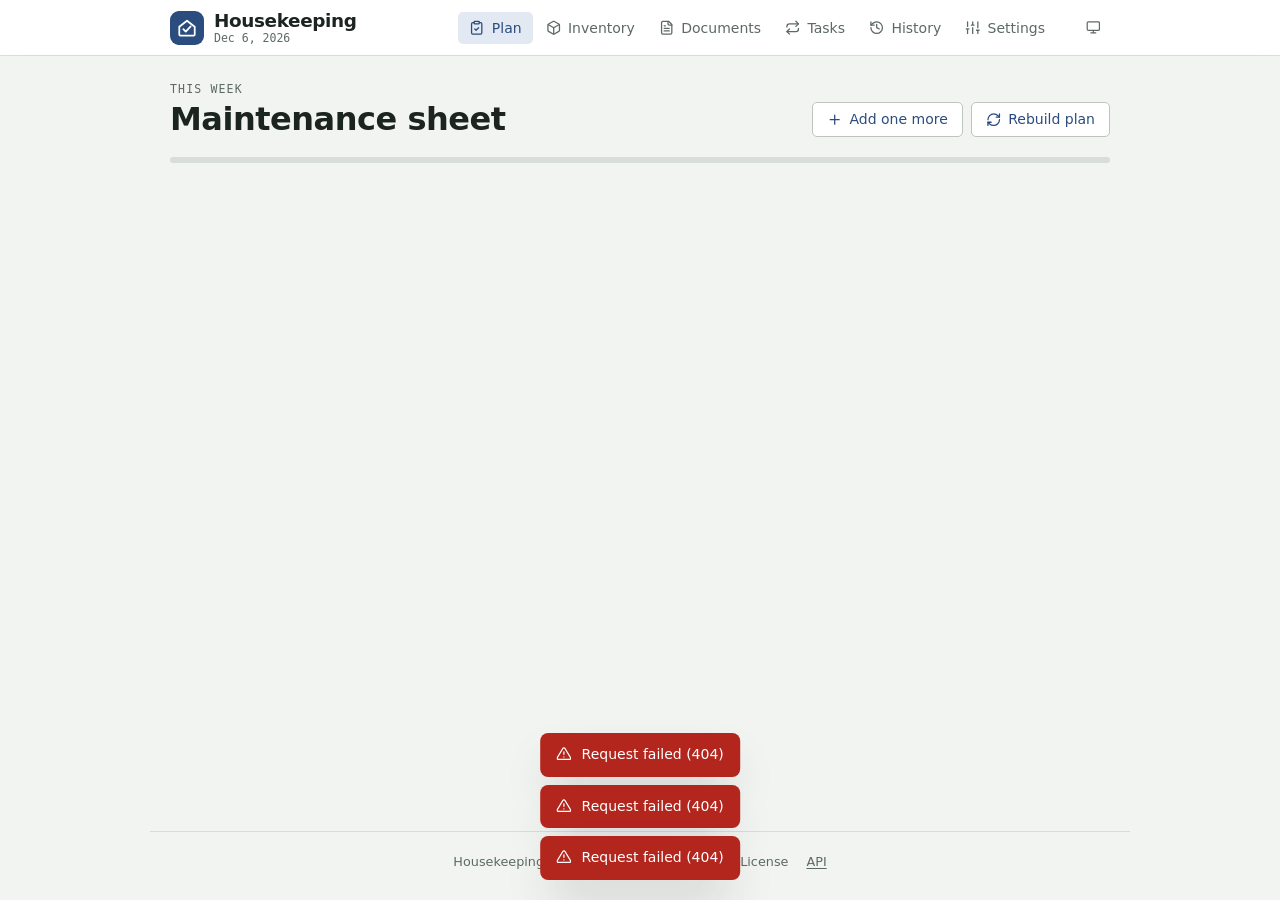
==== static/index.html @ b616c30f "Initial commit: Housekeeping home maintenance planner Self-hosted web app that tracks appliances, ho" ====
<!doctype html>
<html lang="en">
<head>
<meta charset="utf-8">
<meta name="viewport" content="width=device-width, initial-scale=1, viewport-fit=cover">
<title>Housekeeping</title>
<meta name="description" content="Home maintenance planner: your appliances, yard and cars, turned into a short list of what to do this week.">
<meta name="theme-color" content="#2b4c7e">
<link rel="icon" href="/static/favicon.svg" type="image/svg+xml">
<link rel="apple-touch-icon" href="/static/icon-192.png">
<link rel="manifest" href="/static/manifest.webmanifest">
<link rel="stylesheet" href="/static/fonts/fonts.css">
<link rel="stylesheet" href="/static/style.css">
<script>
  // Apply the saved theme before first paint.
  try { const t = localStorage.getItem("hk-theme"); if (t === "light" || t === "dark") document.documentElement.dataset.theme = t; } catch {}
</script>
</head>
<body>
<svg width="0" height="0" style="position:absolute" aria-hidden="true">
  <defs>
    <symbol id="i-plan" viewBox="0 0 24 24"><rect x="8" y="2" width="8" height="4" rx="1"/><path d="M16 4h2a2 2 0 0 1 2 2v14a2 2 0 0 1-2 2H6a2 2 0 0 1-2-2V6a2 2 0 0 1 2-2h2"/><path d="m9 14 2 2 4-4"/></symbol>
    <symbol id="i-inventory" viewBox="0 0 24 24"><path d="M21 8a2 2 0 0 0-1-1.73l-7-4a2 2 0 0 0-2 0l-7 4A2 2 0 0 0 3 8v8a2 2 0 0 0 1 1.73l7 4a2 2 0 0 0 2 0l7-4A2 2 0 0 0 21 16Z"/><path d="m3.3 7 8.7 5 8.7-5"/><path d="M12 22V12"/></symbol>
    <symbol id="i-documents" viewBox="0 0 24 24"><path d="M15 2H6a2 2 0 0 0-2 2v16a2 2 0 0 0 2 2h12a2 2 0 0 0 2-2V7Z"/><path d="M14 2v4a2 2 0 0 0 2 2h4"/><path d="M16 13H8M16 17H8M10 9H8"/></symbol>
    <symbol id="i-tasks" viewBox="0 0 24 24"><path d="m17 2 4 4-4 4"/><path d="M3 11v-1a4 4 0 0 1 4-4h14"/><path d="m7 22-4-4 4-4"/><path d="M21 13v1a4 4 0 0 1-4 4H3"/></symbol>
    <symbol id="i-history" viewBox="0 0 24 24"><path d="M3 12a9 9 0 1 0 9-9 9.75 9.75 0 0 0-6.74 2.74L3 8"/><path d="M3 3v5h5"/><path d="M12 7v5l4 2"/></symbol>
    <symbol id="i-settings" viewBox="0 0 24 24"><path d="M4 21v-7M4 10V3M12 21v-9M12 8V3M20 21v-5M20 12V3M2 14h4M10 8h4M18 16h4"/></symbol>
    <symbol id="i-plus" viewBox="0 0 24 24"><path d="M12 5v14M5 12h14"/></symbol>
    <symbol id="i-x" viewBox="0 0 24 24"><path d="M18 6 6 18M6 6l12 12"/></symbol>
    <symbol id="i-check" viewBox="0 0 24 24"><path d="M20 6 9 17l-5-5"/></symbol>
    <symbol id="i-upload" viewBox="0 0 24 24"><path d="M21 15v4a2 2 0 0 1-2 2H5a2 2 0 0 1-2-2v-4"/><path d="m17 8-5-5-5 5"/><path d="M12 3v12"/></symbol>
    <symbol id="i-link" viewBox="0 0 24 24"><path d="M10 13a5 5 0 0 0 7.54.54l3-3a5 5 0 0 0-7.07-7.07l-1.72 1.71"/><path d="M14 11a5 5 0 0 0-7.54-.54l-3 3a5 5 0 0 0 7.07 7.07l1.71-1.71"/></symbol>
    <symbol id="i-search" viewBox="0 0 24 24"><circle cx="11" cy="11" r="8"/><path d="m21 21-4.3-4.3"/></symbol>
    <symbol id="i-sparkle" viewBox="0 0 24 24"><path d="M12 3.5 13.9 9l5.6 1.9-5.6 1.9L12 18.3l-1.9-5.5-5.6-1.9L10.1 9Z"/><path d="M19 2.5v4M17 4.5h4"/></symbol>
    <symbol id="i-edit" viewBox="0 0 24 24"><path d="M17 3a2.85 2.83 0 1 1 4 4L7.5 20.5 2 22l1.5-5.5Z"/></symbol>
    <symbol id="i-trash" viewBox="0 0 24 24"><path d="M3 6h18M19 6v14a2 2 0 0 1-2 2H7a2 2 0 0 1-2-2V6M8 6V4a2 2 0 0 1 2-2h4a2 2 0 0 1 2 2v2"/></symbol>
    <symbol id="i-clock" viewBox="0 0 24 24"><circle cx="12" cy="12" r="9"/><path d="M12 7v5l3 2"/></symbol>
    <symbol id="i-refresh" viewBox="0 0 24 24"><path d="M21 12a9 9 0 0 1-9 9 9.75 9.75 0 0 1-6.74-2.74L3 16"/><path d="M3 21v-5h5"/><path d="M3 12a9 9 0 0 1 9-9 9.75 9.75 0 0 1 6.74 2.74L21 8"/><path d="M21 3v5h-5"/></symbol>
    <symbol id="i-pause" viewBox="0 0 24 24"><path d="M9 5v14M15 5v14"/></symbol>
    <symbol id="i-play" viewBox="0 0 24 24"><path d="M7 4.5v15l12-7.5Z"/></symbol>
    <symbol id="i-sun" viewBox="0 0 24 24"><circle cx="12" cy="12" r="4"/><path d="M12 2v2M12 20v2M4.93 4.93l1.41 1.41M17.66 17.66l1.41 1.41M2 12h2M20 12h2M6.34 17.66l-1.41 1.41M19.07 4.93l-1.41 1.41"/></symbol>
    <symbol id="i-moon" viewBox="0 0 24 24"><path d="M12 3a6 6 0 0 0 9 9 9 9 0 1 1-9-9Z"/></symbol>
    <symbol id="i-system" viewBox="0 0 24 24"><rect x="2" y="3" width="20" height="14" rx="2"/><path d="M8 21h8M12 17v4"/></symbol>
    <symbol id="i-alert" viewBox="0 0 24 24"><path d="M10.3 3.9 1.8 18a2 2 0 0 0 1.7 3h17a2 2 0 0 0 1.7-3L13.7 3.9a2 2 0 0 0-3.4 0Z"/><path d="M12 9v4M12 17h.01"/></symbol>
    <symbol id="i-external" viewBox="0 0 24 24"><path d="M15 3h6v6M10 14 21 3M18 13v6a2 2 0 0 1-2 2H5a2 2 0 0 1-2-2V8a2 2 0 0 1 2-2h6"/></symbol>
    <symbol id="i-logo" viewBox="0 0 32 32"><path d="M6.5 14.5 16 7l9.5 7.5V24a1.5 1.5 0 0 1-1.5 1.5H8A1.5 1.5 0 0 1 6.5 24Z"/><path d="m11.5 17.5 3 3 6-6.5"/></symbol>
  </defs>
</svg>

<a class="skip-link" href="#main">Skip to content</a>

<header class="masthead">
  <div class="wrap masthead-row">
    <a class="brand" href="#plan" data-goto="plan" aria-label="Housekeeping, go to plan">
      <span class="logo"><svg class="i"><use href="#i-logo"/></svg></span>
      <span class="brand-text">
        <span class="brand-name">Housekeeping</span>
        <span class="brand-sub" id="today-label"></span>
      </span>
    </a>
    <nav class="tabs" role="tablist" aria-label="Sections">
      <button role="tab" data-tab="plan" aria-selected="true"><svg class="i"><use href="#i-plan"/></svg><span>Plan</span></button>
      <button role="tab" data-tab="inventory"><svg class="i"><use href="#i-inventory"/></svg><span>Inventory</span></button>
      <button role="tab" data-tab="documents"><svg class="i"><use href="#i-documents"/></svg><span>Documents</span></button>
      <button role="tab" data-tab="tasks"><svg class="i"><use href="#i-tasks"/></svg><span>Tasks</span><span class="badge" id="suggested-badge" hidden></span></button>
      <button role="tab" data-tab="history"><svg class="i"><use href="#i-history"/></svg><span>History</span></button>
      <button role="tab" data-tab="settings"><svg class="i"><use href="#i-settings"/></svg><span>Settings</span></button>
    </nav>
    <button class="icon-btn theme-btn" id="theme-btn" type="button" aria-label="Theme: system"><svg class="i"><use href="#i-system"/></svg></button>
  </div>
</header>

<div class="wrap banner-wrap" id="setup-banner" hidden>
  <div class="banner" role="note">
    <svg class="i"><use href="#i-alert"/></svg>
    <div>
      <strong>Claude isn't connected yet.</strong>
      Planning, logging and your inventory work as they are. To get task suggestions, find manuals and read documents, set <code>ANTHROPIC_API_KEY</code> (in <code>.env</code> with Docker) and restart.
    </div>
    <button class="icon-btn" id="banner-close" type="button" aria-label="Dismiss"><svg class="i"><use href="#i-x"/></svg></button>
  </div>
</div>

<main class="wrap" id="main">
  <!-- PLAN -->
  <section id="tab-plan" class="tab" aria-labelledby="plan-title">
    <div class="section-head">
      <div>
        <p class="eyebrow" id="plan-eyebrow">This week</p>
        <h1 id="plan-title">Maintenance sheet</h1>
      </div>
      <div class="actions no-print">
        <button class="btn ghost" id="plan-more"><svg class="i"><use href="#i-plus"/></svg>Add one more</button>
        <button class="btn ghost" id="plan-regen"><svg class="i"><use href="#i-refresh"/></svg>Rebuild plan</button>
      </div>
    </div>
    <div class="plan-stats no-print" id="plan-stats" hidden>
      <span id="plan-stat-done"></span>
      <span id="plan-stat-time"></span>
    </div>
    <div class="progress no-print" role="progressbar" aria-label="Plan progress" id="plan-progress-wrap"><div class="progress-bar" id="plan-progress"></div></div>
    <ol class="plan-list" id="plan-list"></ol>
    <div id="plan-empty" hidden></div>
    <div class="up-next no-print" id="up-next-wrap" hidden>
      <h2 class="group-title">Also due <span class="muted" id="backlog-count"></span></h2>
      <ul id="up-next" class="compact-list"></ul>
    </div>
  </section>

  <!-- INVENTORY -->
  <section id="tab-inventory" class="tab" hidden>
    <div class="section-head">
      <div>
        <p class="eyebrow">What you own</p>
        <h1>Inventory</h1>
      </div>
      <div class="actions"><button class="btn" id="asset-new"><svg class="i"><use href="#i-plus"/></svg>Add item</button></div>
    </div>
    <div id="inventory-list"></div>
  </section>

  <!-- DOCUMENTS -->
  <section id="tab-documents" class="tab" hidden>
    <div class="section-head">
      <div>
        <p class="eyebrow">Manuals &amp; guides</p>
        <h1>Documents</h1>
      </div>
      <div class="actions">
        <button class="btn ghost" id="link-open"><svg class="i"><use href="#i-link"/></svg>Add from link</button>
        <button class="btn" id="upload-open"><svg class="i"><use href="#i-upload"/></svg>Upload</button>
      </div>
    </div>
    <p class="hint">Claude reads each document once and keeps notes on its maintenance schedule, part numbers and filter sizes. Task suggestions for an item use these notes. To have Claude look up an item's manuals online, use <strong>Find manuals</strong> under Inventory.</p>
    <div id="documents-list"></div>
  </section>

  <!-- TASKS -->
  <section id="tab-tasks" class="tab" hidden>
    <div class="section-head">
      <div>
        <p class="eyebrow">Recurring rules</p>
        <h1>Tasks</h1>
      </div>
      <div class="actions">
        <button class="btn ghost" id="guide-open"><svg class="i"><use href="#i-sparkle"/></svg>Import my guide</button>
        <button class="btn" id="task-new"><svg class="i"><use href="#i-plus"/></svg>Add task</button>
      </div>
    </div>

    <div id="suggested-wrap" hidden>
      <h2 class="group-title first">Waiting for your review <span class="muted" id="suggested-count"></span></h2>
      <p class="hint">Approve the ones you want. If you know when you last did it, enter the date so it isn't scheduled right away.</p>
      <div id="suggested-list" class="card-list"></div>
    </div>
    <h2 class="group-title" id="active-title">Active</h2>
    <div class="table-wrap"><table class="task-table" id="task-table"></table></div>
    <div id="paused-wrap" hidden>
      <h2 class="group-title">Paused</h2>
      <div class="table-wrap"><table class="task-table" id="paused-table"></table></div>
    </div>
  </section>

  <!-- HISTORY -->
  <section id="tab-history" class="tab" hidden>
    <div class="section-head">
      <div>
        <p class="eyebrow">Logbook</p>
        <h1>History</h1>
      </div>
    </div>
    <div class="table-wrap"><table class="task-table" id="history-table"></table></div>
  </section>

  <!-- SETTINGS -->
  <section id="tab-settings" class="tab" hidden>
    <div class="section-head">
      <div>
        <p class="eyebrow">Your home</p>
        <h1>Settings</h1>
      </div>
    </div>
    <form id="settings-form" class="panel form-grid">
      <label class="span2">Location <input id="set-location" placeholder="Pittsburgh, PA" autocomplete="address-level2"></label>
      <label class="span2">Climate notes <input id="set-climate" placeholder="USDA zone 6b, snowy winters, first frost mid-October"></label>
      <label>Hemisphere
        <select id="set-hemisphere"><option value="north">Northern</option><option value="south">Southern</option></select>
      </label>
      <span></span>
      <label>Plan by
        <select id="set-mode"><option value="weekly">Week</option><option value="daily">Day</option></select>
      </label>
      <label>Tasks per plan <input id="set-count" type="number" min="1" max="50"></label>
      <p class="span2 hint">Location and climate shape which months Claude picks for seasonal work. Changing plan size takes effect the next time a plan is made, or right away if you rebuild the plan.</p>
      <div class="span2 form-actions"><button type="submit" class="btn"><svg class="i"><use href="#i-check"/></svg>Save settings</button></div>
    </form>
    <dl class="about panel" id="about">
      <div><dt>Version</dt><dd class="mono" id="about-version">—</dd></div>
      <div><dt>Claude</dt><dd id="about-ai">—</dd></div>
      <div><dt>API</dt><dd><a href="/docs" target="_blank" rel="noopener">Interactive reference</a></dd></div>
    </dl>
  </section>
</main>

<footer class="wrap site-footer">
  <span>Housekeeping <span class="mono" id="footer-version"></span></span>
  <span>Open source under the MIT License</span>
  <a href="/docs" target="_blank" rel="noopener">API</a>
</footer>

<!-- Dialogs -->
<dialog class="modal" id="asset-dialog" aria-labelledby="asset-dialog-title">
  <form id="asset-form" class="modal-body">
    <header class="modal-head"><h2 id="asset-dialog-title">Add item</h2><button type="button" class="icon-btn" data-close aria-label="Close"><svg class="i"><use href="#i-x"/></svg></button></header>
    <div class="form-grid">
      <input type="hidden" id="asset-id">
      <label>Category
        <select id="asset-category">
          <option value="appliance">Appliance</option>
          <option value="home">Home system</option>
          <option value="outdoor">Outdoor feature</option>
          <option value="plant">Plant / lawn</option>
          <option value="vehicle">Vehicle</option>
        </select>
      </label>
      <label>Name <input id="asset-name" required placeholder="Furnace"></label>
      <label class="span2">Details <input id="asset-details" placeholder="Brand, model, species, where it is"></label>
      <label>Year <input id="asset-year" type="number" min="1900" max="2100" placeholder="2019"></label>
      <label id="asset-mileage-wrap">Odometer (mi) <input id="asset-mileage" type="number" min="0" placeholder="48200"></label>
      <label class="span2">Notes <input id="asset-notes" placeholder="Anything that changes the care it needs"></label>
    </div>
    <footer class="form-actions">
      <button type="button" class="btn ghost" data-close>Cancel</button>
      <button type="submit" class="btn">Save</button>
    </footer>
  </form>
</dialog>

<dialog class="modal" id="upload-dialog" aria-labelledby="upload-dialog-title">
  <form id="upload-form" class="modal-body">
    <header class="modal-head"><h2 id="upload-dialog-title">Upload a document</h2><button type="button" class="icon-btn" data-close aria-label="Close"><svg class="i"><use href="#i-x"/></svg></button></header>
    <div class="form-grid">
      <label class="span2 dropzone">
        <span class="dropzone-label"><svg class="i"><use href="#i-upload"/></svg><span id="upload-file-name">Choose a PDF, photo or text file</span></span>
        <input type="file" id="upload-file" autofocus required accept=".pdf,.png,.jpg,.jpeg,.webp,.gif,.txt,.md,.html,.htm,application/pdf,image/*,text/*">
      </label>
      <label>For <select id="upload-asset" class="asset-select"></select></label>
      <label>Type
        <select id="upload-kind">
          <option value="manual">Owner's manual</option>
          <option value="maintenance">Maintenance schedule</option>
          <option value="guide">Guide or checklist</option>
          <option value="photo">Photo (data plate, label)</option>
          <option value="other">Other</option>
        </select>
      </label>
      <label class="span2">Title (optional) <input id="upload-title" placeholder="Uses the file name if left blank"></label>
    </div>
    <footer class="form-actions">
      <button type="button" class="btn ghost" data-close>Cancel</button>
      <button type="submit" class="btn" id="upload-submit">Upload and read</button>
    </footer>
  </form>
</dialog>

<dialog class="modal" id="link-dialog" aria-labelledby="link-dialog-title">
  <form id="link-form" class="modal-body">
    <header class="modal-head"><h2 id="link-dialog-title">Add from a link</h2><button type="button" class="icon-btn" data-close aria-label="Close"><svg class="i"><use href="#i-x"/></svg></button></header>
    <div class="form-grid">
      <label class="span2">Link to a PDF or web page <input id="link-url" type="url" required placeholder="https://www.example.com/manuals/model-123.pdf"></label>
      <label>For <select id="link-asset" class="asset-select"></select></label>
      <label>Title (optional) <input id="link-title"></label>
    </div>
    <footer class="form-actions">
      <button type="button" class="btn ghost" data-close>Cancel</button>
      <button type="submit" class="btn" id="link-submit">Download and read</button>
    </footer>
  </form>
</dialog>

<dialog class="modal" id="guide-dialog" aria-labelledby="guide-dialog-title">
  <form id="guide-form" class="modal-body">
    <header class="modal-head"><h2 id="guide-dialog-title">Import my guide</h2><button type="button" class="icon-btn" data-close aria-label="Close"><svg class="i"><use href="#i-x"/></svg></button></header>
    <p class="hint">Paste your home maintenance guide or checklist, or upload it as a PDF or photo. Claude turns each recurring item into a task for you to review.</p>
    <textarea id="guide-text" rows="9" aria-label="Guide text" placeholder="Monthly: test GFCI outlets, clean range hood filter&#10;Every fall: clean gutters, drain hoses, service furnace&#10;Weekly: wipe down kitchen, take out recycling..."></textarea>
    <label class="dropzone compact">
      <span class="dropzone-label"><svg class="i"><use href="#i-upload"/></svg><span id="guide-file-name">Or upload a PDF or photo</span></span>
      <input type="file" id="guide-file" accept=".pdf,.png,.jpg,.jpeg,.webp,.gif,.txt,.md,application/pdf,image/*,text/*">
    </label>
    <footer class="form-actions">
      <button type="button" class="btn ghost" data-close>Cancel</button>
      <button type="submit" class="btn" id="guide-submit"><svg class="i"><use href="#i-sparkle"/></svg>Turn into tasks</button>
    </footer>
  </form>
</dialog>

<dialog class="modal" id="task-dialog" aria-labelledby="task-dialog-title">
  <form id="task-form" class="modal-body">
    <header class="modal-head"><h2 id="task-dialog-title">Add task</h2><button type="button" class="icon-btn" data-close aria-label="Close"><svg class="i"><use href="#i-x"/></svg></button></header>
    <div class="form-grid">
      <input type="hidden" id="task-id">
      <input type="hidden" id="task-status">
      <input type="hidden" id="task-source">
      <label class="span2">Title <input id="task-title" required placeholder="Replace HVAC filter"></label>
      <label class="span2">How / why <input id="task-description"></label>
      <label>For <select id="task-asset"></select></label>
      <label>Repeats
        <select id="task-recurrence">
          <option value="interval">Every N days</option>
          <option value="seasonal">Once a year, in certain months</option>
          <option value="mileage">Every N miles</option>
        </select>
      </label>
      <label data-rec="interval mileage">Every (days) <input id="task-interval" type="number" min="1" placeholder="90"></label>
      <label data-rec="seasonal">Months <input id="task-months" placeholder="10,11"></label>
      <label data-rec="mileage">Every (miles) <input id="task-mileage" type="number" min="1" placeholder="5000"></label>
      <label>Priority
        <select id="task-priority"><option value="1">High</option><option value="2" selected>Normal</option><option value="3">Low</option></select>
      </label>
      <label>Minutes <input id="task-minutes" type="number" min="1" placeholder="15"></label>
    </div>
    <footer class="form-actions">
      <button type="button" class="btn ghost" data-close>Cancel</button>
      <button type="submit" class="btn">Save</button>
    </footer>
  </form>
</dialog>

<div class="toasts" id="toasts" aria-live="polite"></div>

<script src="/static/app.js"></script>
</body>
</html>
---- static/fonts/fonts.css ----
/* Latin subsets from Google Fonts, bundled so the app makes no third-party requests. All SIL Open Font License 1.1. */
@font-face { font-family: 'Bricolage Grotesque'; font-style: normal; font-weight: 600; font-display: swap; src: url(bricolage-grotesque.woff2) format('woff2'); unicode-range: U+0000-00FF, U+0131, U+0152-0153, U+02BB-02BC, U+02C6, U+02DA, U+02DC, U+0304, U+0308, U+0329, U+2000-206F, U+20AC, U+2122, U+2191, U+2193, U+2212, U+2215, U+FEFF, U+FFFD; }
@font-face { font-family: 'Bricolage Grotesque'; font-style: normal; font-weight: 700; font-display: swap; src: url(bricolage-grotesque.woff2) format('woff2'); unicode-range: U+0000-00FF, U+0131, U+0152-0153, U+02BB-02BC, U+02C6, U+02DA, U+02DC, U+0304, U+0308, U+0329, U+2000-206F, U+20AC, U+2122, U+2191, U+2193, U+2212, U+2215, U+FEFF, U+FFFD; }
@font-face { font-family: 'IBM Plex Mono'; font-style: normal; font-weight: 400; font-display: swap; src: url(ibm-plex-mono-400.woff2) format('woff2'); unicode-range: U+0000-00FF, U+0131, U+0152-0153, U+02BB-02BC, U+02C6, U+02DA, U+02DC, U+0304, U+0308, U+0329, U+2000-206F, U+20AC, U+2122, U+2191, U+2193, U+2212, U+2215, U+FEFF, U+FFFD; }
@font-face { font-family: 'IBM Plex Mono'; font-style: normal; font-weight: 500; font-display: swap; src: url(ibm-plex-mono-500.woff2) format('woff2'); unicode-range: U+0000-00FF, U+0131, U+0152-0153, U+02BB-02BC, U+02C6, U+02DA, U+02DC, U+0304, U+0308, U+0329, U+2000-206F, U+20AC, U+2122, U+2191, U+2193, U+2212, U+2215, U+FEFF, U+FFFD; }
@font-face { font-family: 'Public Sans'; font-style: italic; font-weight: 400; font-display: swap; src: url(public-sans-italic.woff2) format('woff2'); unicode-range: U+0000-00FF, U+0131, U+0152-0153, U+02BB-02BC, U+02C6, U+02DA, U+02DC, U+0304, U+0308, U+0329, U+2000-206F, U+20AC, U+2122, U+2191, U+2193, U+2212, U+2215, U+FEFF, U+FFFD; }
@font-face { font-family: 'Public Sans'; font-style: normal; font-weight: 400; font-display: swap; src: url(public-sans.woff2) format('woff2'); unicode-range: U+0000-00FF, U+0131, U+0152-0153, U+02BB-02BC, U+02C6, U+02DA, U+02DC, U+0304, U+0308, U+0329, U+2000-206F, U+20AC, U+2122, U+2191, U+2193, U+2212, U+2215, U+FEFF, U+FFFD; }
@font-face { font-family: 'Public Sans'; font-style: normal; font-weight: 500; font-display: swap; src: url(public-sans.woff2) format('woff2'); unicode-range: U+0000-00FF, U+0131, U+0152-0153, U+02BB-02BC, U+02C6, U+02DA, U+02DC, U+0304, U+0308, U+0329, U+2000-206F, U+20AC, U+2122, U+2191, U+2193, U+2212, U+2215, U+FEFF, U+FFFD; }
@font-face { font-family: 'Public Sans'; font-style: normal; font-weight: 600; font-display: swap; src: url(public-sans.woff2) format('woff2'); unicode-range: U+0000-00FF, U+0131, U+0152-0153, U+02BB-02BC, U+02C6, U+02DA, U+02DC, U+0304, U+0308, U+0329, U+2000-206F, U+20AC, U+2122, U+2191, U+2193, U+2212, U+2215, U+FEFF, U+FFFD; }
---- static/style.css ----
/* Housekeeping: a service logbook. One centered column, a masthead with tabs, plan items as tagged ledger lines. */
:root {
  --bg: #f2f4f1;
  --surface: #ffffff;
  --surface-2: #f7f8f6;
  --ink: #1c2420;
  --muted: #5d6a63;
  --line: #d7ddd8;
  --line-strong: #bcc5bf;
  --accent: #2b4c7e;          /* blueprint blue */
  --accent-ink: #ffffff;
  --accent-soft: #e3e9f3;
  --overdue: #b3261e;
  --overdue-soft: #fbe9e7;
  --due: #a86400;
  --due-soft: #fdf1dc;
  --ok: #2f6b4f;
  --ok-soft: #e2f0e8;
  --shadow: 0 1px 2px rgb(28 36 32 / 0.06), 0 1px 1px rgb(28 36 32 / 0.04);
  --shadow-lg: 0 24px 48px -12px rgb(28 36 32 / 0.28);
  --backdrop: rgb(28 36 32 / 0.45);
  --font-display: "Bricolage Grotesque", "Avenir Next", system-ui, sans-serif;
  --font-body: "Public Sans", -apple-system, "Segoe UI", system-ui, sans-serif;
  --font-mono: "IBM Plex Mono", ui-monospace, "SF Mono", Menlo, monospace;
  --radius: 8px;
  --radius-sm: 5px;
  --nav-h: 0px;
  color-scheme: light;
}
@media (prefers-color-scheme: dark) {
  :root:not([data-theme="light"]) {
    --bg: #121714; --surface: #1a211d; --surface-2: #161c19; --ink: #e4ebe6; --muted: #93a29a; --line: #2c3631; --line-strong: #3d4943;
    --accent: #8fb0e3; --accent-ink: #0f1a2b; --accent-soft: #1f2b3d;
    --overdue: #f28b82; --overdue-soft: #3a1f1d; --due: #e6b154; --due-soft: #35291a; --ok: #7cc39d; --ok-soft: #1b3024;
    --shadow: 0 1px 2px rgb(0 0 0 / 0.3); --shadow-lg: 0 24px 48px -12px rgb(0 0 0 / 0.6); --backdrop: rgb(0 0 0 / 0.6);
    color-scheme: dark;
  }
}
:root[data-theme="dark"] {
  --bg: #121714; --surface: #1a211d; --surface-2: #161c19; --ink: #e4ebe6; --muted: #93a29a; --line: #2c3631; --line-strong: #3d4943;
  --accent: #8fb0e3; --accent-ink: #0f1a2b; --accent-soft: #1f2b3d;
  --overdue: #f28b82; --overdue-soft: #3a1f1d; --due: #e6b154; --due-soft: #35291a; --ok: #7cc39d; --ok-soft: #1b3024;
  --shadow: 0 1px 2px rgb(0 0 0 / 0.3); --shadow-lg: 0 24px 48px -12px rgb(0 0 0 / 0.6); --backdrop: rgb(0 0 0 / 0.6);
  color-scheme: dark;
}

/* ---------- base ---------- */
* { box-sizing: border-box; }
[hidden] { display: none !important; }
html { -webkit-text-size-adjust: 100%; }
body { margin: 0; background: var(--bg); color: var(--ink); font: 15px/1.55 var(--font-body); min-height: 100vh; display: flex; flex-direction: column; }
.wrap { width: 100%; max-width: 980px; margin: 0 auto; padding-inline: 20px; }
main.wrap { flex: 1; padding-block: 28px 48px; }
h1, h2, h3 { font-family: var(--font-display); text-wrap: balance; margin: 0; letter-spacing: -0.015em; font-weight: 700; }
h1 { font-size: 2rem; line-height: 1.1; }
h2 { font-size: 1.15rem; line-height: 1.25; font-weight: 600; }
a { color: var(--accent); text-underline-offset: 2px; }
code { font: 0.85em var(--font-mono); background: var(--surface-2); border: 1px solid var(--line); border-radius: 4px; padding: 0 4px; }
.muted { color: var(--muted); font-weight: 400; }
.hint { color: var(--muted); font-size: 0.875rem; margin: 0 0 16px; max-width: 65ch; }
.eyebrow { margin: 0 0 6px; font: 500 0.72rem/1 var(--font-mono); letter-spacing: 0.1em; text-transform: uppercase; color: var(--muted); }
td.num { white-space: nowrap; }
.mono, td.num { font-family: var(--font-mono); font-variant-numeric: tabular-nums; }
.i { width: 1.1em; height: 1.1em; flex: none; fill: none; stroke: currentColor; stroke-width: 2; stroke-linecap: round; stroke-linejoin: round; vertical-align: -0.18em; }
.sr-only { position: absolute; width: 1px; height: 1px; overflow: hidden; clip: rect(0 0 0 0); white-space: nowrap; }
.skip-link { position: absolute; left: 8px; top: -40px; background: var(--accent); color: var(--accent-ink); padding: 8px 12px; border-radius: var(--radius-sm); z-index: 50; }
.skip-link:focus { top: 8px; }
:focus-visible { outline: 2px solid var(--accent); outline-offset: 2px; }

/* ---------- masthead ---------- */
.masthead { background: color-mix(in srgb, var(--surface) 92%, transparent); backdrop-filter: saturate(1.4) blur(8px); -webkit-backdrop-filter: saturate(1.4) blur(8px); border-bottom: 1px solid var(--line); position: sticky; top: env(safe-area-inset-top, 0px); z-index: 20; }
.masthead-row { display: flex; align-items: center; gap: 12px 20px; padding-block: 10px; }
.brand { display: flex; align-items: center; gap: 10px; color: inherit; text-decoration: none; margin-right: auto; min-width: 0; }
.logo { width: 34px; height: 34px; border-radius: 9px; background: var(--accent); color: var(--accent-ink); display: grid; place-items: center; flex: none; }
.logo .i { width: 26px; height: 26px; stroke-width: 2.2; }
.brand-text { display: flex; flex-direction: column; line-height: 1.15; min-width: 0; }
.brand-name { font: 700 1.15rem var(--font-display); letter-spacing: -0.02em; }
.brand-sub { font: 0.72rem var(--font-mono); color: var(--muted); white-space: nowrap; }
.tabs { display: flex; gap: 2px; min-width: 0; }
.tabs button { position: relative; display: flex; align-items: center; gap: 7px; background: none; border: 0; padding: 8px 11px; border-radius: var(--radius-sm); font: 500 0.875rem var(--font-body); color: var(--muted); cursor: pointer; white-space: nowrap; }
.tabs button:hover { color: var(--ink); background: var(--surface-2); }
.tabs button[aria-selected="true"] { background: var(--accent-soft); color: var(--accent); }
.badge { display: inline-block; min-width: 1.45em; padding: 0 5px; border-radius: 999px; background: var(--accent); color: var(--accent-ink); font: 600 0.68rem/1.45 var(--font-mono); text-align: center; }
.icon-btn { display: inline-grid; place-items: center; width: 34px; height: 34px; border-radius: var(--radius-sm); border: 1px solid transparent; background: none; color: var(--muted); cursor: pointer; flex: none; padding: 0; }
.icon-btn:hover { color: var(--ink); background: var(--surface-2); border-color: var(--line); }

/* ---------- banner ---------- */
.banner-wrap { padding-top: 16px; }
.banner { display: flex; gap: 12px; align-items: flex-start; background: var(--due-soft); border: 1px solid color-mix(in srgb, var(--due) 35%, transparent); color: var(--ink); border-radius: var(--radius); padding: 12px 12px 12px 14px; font-size: 0.875rem; }
.banner > .i { color: var(--due); margin-top: 2px; }
.banner > div { flex: 1; min-width: 0; }
.banner .icon-btn { width: 28px; height: 28px; margin: -4px -4px 0 0; }

/* ---------- section heads ---------- */
.section-head { display: flex; flex-wrap: wrap; justify-content: space-between; align-items: flex-end; gap: 14px; margin-bottom: 20px; }
.actions, .form-actions { display: flex; flex-wrap: wrap; gap: 8px; }
.form-actions { justify-content: flex-end; }
.group-title { margin: 36px 0 12px; display: flex; align-items: baseline; gap: 8px; }
.group-title.first { margin-top: 0; }

/* ---------- buttons and fields ---------- */
.btn { display: inline-flex; align-items: center; gap: 7px; border: 1px solid var(--accent); background: var(--accent); color: var(--accent-ink); padding: 7px 14px; border-radius: var(--radius-sm); font: 500 0.875rem/1.35 var(--font-body); cursor: pointer; text-decoration: none; transition: filter 0.12s, background-color 0.12s; }
.btn:hover { filter: brightness(1.1); }
.btn.ghost { background: var(--surface); color: var(--accent); border-color: var(--line-strong); }
.btn.ghost:hover { filter: none; background: var(--accent-soft); border-color: var(--accent); }
.btn.small { padding: 4px 10px; font-size: 0.8rem; gap: 5px; }
.btn.danger { border-color: var(--line-strong); color: var(--overdue); background: var(--surface); }
.btn.danger:hover { filter: none; border-color: var(--overdue); background: var(--overdue-soft); }
.btn.danger[data-armed] { background: var(--overdue); border-color: var(--overdue); color: var(--surface); }
.btn:disabled { opacity: 0.6; cursor: progress; }
.btn .spinner { width: 0.9em; height: 0.9em; border: 2px solid currentColor; border-right-color: transparent; border-radius: 50%; animation: spin 0.7s linear infinite; }
@keyframes spin { to { transform: rotate(360deg); } }
input, select, textarea { width: 100%; padding: 8px 10px; border: 1px solid var(--line-strong); border-radius: var(--radius-sm); background: var(--surface); color: var(--ink); font: 0.9rem var(--font-body); }
input:focus, select:focus, textarea:focus { border-color: var(--accent); outline: 2px solid var(--accent-soft); outline-offset: 0; }
textarea { font-family: var(--font-mono); font-size: 0.85rem; resize: vertical; line-height: 1.5; }
label { display: flex; flex-direction: column; gap: 5px; font-size: 0.8rem; font-weight: 500; color: var(--muted); }

.panel { background: var(--surface); border: 1px solid var(--line); border-radius: var(--radius); padding: 18px; box-shadow: var(--shadow); }
.panel + .panel { margin-top: 16px; }
.form-grid { display: grid; grid-template-columns: minmax(0, 1fr) minmax(0, 1fr); gap: 14px 16px; }
.span2 { grid-column: span 2; }

.dropzone { position: relative; border: 1.5px dashed var(--line-strong); border-radius: var(--radius); padding: 22px 16px; align-items: center; justify-content: center; text-align: center; background: var(--surface-2); cursor: pointer; transition: border-color 0.12s, background-color 0.12s; }
.dropzone.compact { padding: 12px 16px; }
.dropzone:hover, .dropzone:focus-within, .dropzone.drag { border-color: var(--accent); background: var(--accent-soft); color: var(--accent); }
.dropzone.has-file { border-style: solid; border-color: var(--ok); color: var(--ok); background: var(--ok-soft); }
.dropzone-label { display: flex; align-items: center; gap: 8px; font-size: 0.875rem; overflow-wrap: anywhere; }
.dropzone input { position: absolute; inset: 0; opacity: 0; cursor: pointer; }

/* ---------- dialogs ---------- */
.modal { border: 1px solid var(--line); border-radius: 12px; padding: 0; width: min(560px, calc(100% - 32px)); max-height: calc(100% - 48px); background: var(--surface); color: var(--ink); box-shadow: var(--shadow-lg); }
.modal::backdrop { background: var(--backdrop); }
.modal[open] { animation: rise 0.16s ease-out; }
@keyframes rise { from { transform: translateY(8px); } }
.modal-body { display: grid; gap: 16px; padding: 18px 20px 20px; }
.modal-head { display: flex; justify-content: space-between; align-items: center; gap: 12px; margin: -4px -8px 0 0; }
.modal-head h2 { font-size: 1.3rem; }
.modal .hint { margin: 0; }
.modal .form-actions { padding-top: 4px; }

/* ---------- plan ---------- */
.plan-stats { display: flex; flex-wrap: wrap; justify-content: space-between; gap: 4px 16px; font: 0.8rem var(--font-mono); color: var(--muted); margin-bottom: 8px; font-variant-numeric: tabular-nums; }
.progress { height: 6px; background: var(--line); border-radius: 3px; margin-bottom: 18px; overflow: hidden; }
.progress-bar { height: 100%; width: 0; background: var(--ok); border-radius: 3px; transition: width 0.35s ease; }
.plan-list { list-style: none; margin: 0; padding: 0; display: grid; gap: 10px; }
.plan-item { display: grid; grid-template-columns: auto minmax(0, 1fr) auto; gap: 4px 14px; align-items: start; background: var(--surface); border: 1px solid var(--line); border-left: 4px solid var(--stripe, var(--line-strong)); border-radius: var(--radius); padding: 14px 16px 14px 14px; box-shadow: var(--shadow); transition: opacity 0.2s; }
.plan-item.overdue { --stripe: var(--overdue); }
.plan-item.due { --stripe: var(--due); }
.plan-item.done { --stripe: var(--ok); opacity: 0.68; box-shadow: none; }
.plan-item.done .plan-title { text-decoration: line-through; text-decoration-color: var(--muted); }
.check { width: 24px; height: 24px; margin-top: 1px; border: 2px solid var(--line-strong); border-radius: 6px; background: var(--surface); cursor: pointer; display: grid; place-items: center; color: var(--accent-ink); padding: 0; transition: border-color 0.12s, background-color 0.12s; }
.check:hover { border-color: var(--ok); background: var(--ok-soft); }
.check .i { width: 16px; height: 16px; stroke-width: 3; }
.plan-item.done .check { background: var(--ok); border-color: var(--ok); color: var(--surface); }
.plan-body { min-width: 0; }
.plan-title { font-weight: 600; }
.plan-meta { display: flex; flex-wrap: wrap; gap: 2px 14px; font-size: 0.8rem; color: var(--muted); margin-top: 2px; }
.plan-desc { font-size: 0.85rem; color: var(--muted); margin: 6px 0 0; max-width: 65ch; }
.plan-side { display: flex; flex-direction: column; align-items: flex-end; gap: 8px; }
.tag-row { display: flex; gap: 6px; flex-wrap: wrap; justify-content: flex-end; }
.tag { font: 500 0.68rem/1 var(--font-mono); letter-spacing: 0.06em; text-transform: uppercase; padding: 5px 7px; border-radius: 4px; white-space: nowrap; background: var(--surface-2); color: var(--muted); }
.tag.overdue { color: var(--overdue); background: var(--overdue-soft); }
.tag.due { color: var(--due); background: var(--due-soft); }
.tag.done { color: var(--ok); background: var(--ok-soft); }
.inline-done { display: flex; flex-wrap: wrap; gap: 8px; align-items: flex-end; grid-column: 2 / -1; margin-top: 10px; padding-top: 12px; border-top: 1px dashed var(--line); }
.inline-done label { flex: 1 1 140px; }
.up-next { margin-top: 8px; }
.compact-list { list-style: none; padding: 0; margin: 0; background: var(--surface); border: 1px solid var(--line); border-radius: var(--radius); }
.compact-list li { display: flex; justify-content: space-between; gap: 12px; font-size: 0.875rem; padding: 10px 14px; }
.compact-list li + li { border-top: 1px solid var(--line); }
.compact-list li > span:last-child { color: var(--muted); font-size: 0.8rem; text-align: right; }

/* ---------- empty states and onboarding ---------- */
.empty { padding: 40px 24px; text-align: center; color: var(--muted); border: 1.5px dashed var(--line-strong); border-radius: var(--radius); display: grid; justify-items: center; gap: 10px; }
.empty .i { width: 30px; height: 30px; color: var(--line-strong); stroke-width: 1.6; }
.empty strong { color: var(--ink); font: 600 1.05rem var(--font-display); }
.empty p { margin: 0; max-width: 46ch; font-size: 0.9rem; }
.onboard { background: var(--surface); border: 1px solid var(--line); border-radius: var(--radius); box-shadow: var(--shadow); padding: 22px; }
.onboard h2 { font-size: 1.3rem; margin-bottom: 4px; }
.onboard > p { margin: 0 0 18px; color: var(--muted); font-size: 0.9rem; max-width: 60ch; }
.steps { list-style: none; margin: 0; padding: 0; display: grid; gap: 0; counter-reset: step; }
.steps li { display: grid; grid-template-columns: auto minmax(0, 1fr) auto; gap: 14px; align-items: center; padding: 12px 0; border-top: 1px solid var(--line); counter-increment: step; }
.steps li::before { content: counter(step); width: 28px; height: 28px; border-radius: 50%; display: grid; place-items: center; font: 600 0.8rem var(--font-mono); border: 1.5px solid var(--line-strong); color: var(--muted); }
.steps li.done::before { content: "✓"; background: var(--ok); border-color: var(--ok); color: var(--surface); }
.steps li.done .step-title { color: var(--muted); }
.step-title { font-weight: 600; }
.step-sub { font-size: 0.82rem; color: var(--muted); }

/* ---------- inventory ---------- */
.cat-block + .cat-block { margin-top: 28px; }
.cat-title { display: flex; align-items: baseline; gap: 8px; margin-bottom: 10px; }
.rows { background: var(--surface); border: 1px solid var(--line); border-radius: var(--radius); box-shadow: var(--shadow); }
.asset-row { display: flex; flex-wrap: wrap; justify-content: space-between; align-items: center; gap: 10px 16px; padding: 14px 16px; }
.asset-row + .asset-row { border-top: 1px solid var(--line); }
.asset-row .asset-info { min-width: 0; flex: 1 1 260px; }
.asset-row .asset-name { font-weight: 600; }
.asset-row .asset-sub { font-size: 0.82rem; color: var(--muted); }
.chips { display: flex; flex-wrap: wrap; gap: 6px; margin-top: 6px; }
.chip { text-decoration: none; font: 500 0.72rem/1 var(--font-body); padding: 4px 8px; border-radius: 999px; background: var(--surface-2); border: 1px solid var(--line); color: var(--muted); }
a.chip:hover { border-color: var(--accent); color: var(--accent); }
.chip.accent { background: var(--accent-soft); border-color: transparent; color: var(--accent); }

/* ---------- documents ---------- */
.doc { padding: 14px 16px; display: grid; gap: 10px; }
.doc + .doc { border-top: 1px solid var(--line); }
.doc-head { display: flex; flex-wrap: wrap; justify-content: space-between; align-items: flex-start; gap: 10px 16px; }
.doc-head > div:first-child { min-width: 0; flex: 1 1 260px; display: flex; gap: 12px; }
.doc-icon { width: 36px; height: 36px; border-radius: var(--radius-sm); background: var(--accent-soft); color: var(--accent); display: grid; place-items: center; flex: none; }
.doc-title { font-weight: 600; color: var(--ink); text-decoration: none; overflow-wrap: anywhere; }
a.doc-title:hover { color: var(--accent); text-decoration: underline; }
.doc details { background: var(--surface-2); border: 1px solid var(--line); border-radius: var(--radius-sm); padding: 8px 12px; }
.doc summary { cursor: pointer; font-size: 0.85rem; font-weight: 500; color: var(--accent); }
.notes { font-size: 0.85rem; display: grid; gap: 12px; margin: 10px 0 4px; max-width: 75ch; }
.notes p { margin: 0; }
.notes h4 { margin: 0 0 4px; font: 500 0.7rem var(--font-mono); letter-spacing: 0.08em; text-transform: uppercase; color: var(--muted); }
.notes ul { margin: 0; padding-left: 18px; display: grid; gap: 4px; }
.notes .page { font-family: var(--font-mono); font-size: 0.75rem; color: var(--muted); }
.notes .warn li { color: var(--due); }
.unread { display: flex; align-items: center; gap: 6px; font-size: 0.85rem; color: var(--due); }

/* ---------- tasks ---------- */
.card-list { display: grid; gap: 10px; }
.suggestion { background: var(--surface); border: 1px solid var(--line); border-radius: var(--radius); padding: 14px 16px; display: grid; gap: 10px; box-shadow: var(--shadow); }
.suggestion-head { display: flex; flex-wrap: wrap; justify-content: space-between; gap: 8px; }
.suggestion-actions { display: flex; flex-wrap: wrap; align-items: flex-end; gap: 8px; padding-top: 10px; border-top: 1px solid var(--line); }
.suggestion-actions label { flex: 0 1 180px; margin-right: auto; }
.table-wrap { overflow-x: auto; background: var(--surface); border: 1px solid var(--line); border-radius: var(--radius); box-shadow: var(--shadow); }
.task-table { width: 100%; border-collapse: collapse; font-size: 0.875rem; }
.task-table th { text-align: left; font: 500 0.68rem var(--font-mono); letter-spacing: 0.08em; text-transform: uppercase; color: var(--muted); padding: 10px 12px; border-bottom: 1px solid var(--line); background: var(--surface-2); white-space: nowrap; }
.task-table td { padding: 11px 12px; border-bottom: 1px solid var(--line); vertical-align: top; }
.task-table tr:last-child td { border-bottom: 0; }
.task-table tbody tr:hover td, .task-table tr:hover td { background: color-mix(in srgb, var(--surface-2) 70%, transparent); }
.task-table td.actions-cell { white-space: nowrap; text-align: right; }
.task-table td.actions-cell .btn + .btn { margin-left: 4px; }
.task-table td.empty-cell { padding: 28px 16px; text-align: center; color: var(--muted); }
.task-table .sub { color: var(--muted); font-size: 0.8rem; }
.status { display: inline-flex; align-items: baseline; gap: 7px; }
.status-dot { display: inline-block; width: 8px; height: 8px; border-radius: 50%; background: var(--line-strong); flex: none; transform: translateY(-1px); }
.status-dot.overdue { background: var(--overdue); }
.status-dot.due { background: var(--due); }
.status-dot.ok { background: var(--ok); }

/* ---------- settings ---------- */
.about { display: grid; grid-template-columns: repeat(3, minmax(0, 1fr)); gap: 16px; margin: 16px 0 0; }
.about dt { font: 500 0.68rem var(--font-mono); letter-spacing: 0.08em; text-transform: uppercase; color: var(--muted); margin-bottom: 4px; }
.about dd { margin: 0; font-size: 0.9rem; }

/* ---------- footer and toasts ---------- */
.site-footer { display: flex; flex-wrap: wrap; gap: 6px 18px; justify-content: center; padding-block: 20px 28px; border-top: 1px solid var(--line); font-size: 0.8rem; color: var(--muted); }
.site-footer a { color: inherit; }
.toasts { position: fixed; left: 50%; bottom: calc(20px + var(--nav-h) + env(safe-area-inset-bottom, 0px)); transform: translateX(-50%); display: grid; gap: 8px; z-index: 60; width: max-content; max-width: calc(100% - 32px); }
.toast { display: flex; align-items: flex-start; gap: 10px; background: var(--ink); color: var(--bg); padding: 11px 16px; border-radius: var(--radius); font-size: 0.875rem; box-shadow: var(--shadow-lg); animation: rise 0.18s ease-out; }
.toast .i { margin-top: 2px; }
.toast.ok .i { color: var(--ok); }
.toast.error { background: var(--overdue); color: var(--surface); }

/* ---------- small screens: tabs become a bottom bar ---------- */
@media (max-width: 760px) {
  :root { --nav-h: 62px; }
  .wrap { padding-inline: 16px; }
  body { padding-bottom: calc(var(--nav-h) + env(safe-area-inset-bottom, 0px)); }
  /* A backdrop-filter would make the masthead the containing block for the fixed tab bar. */
  .masthead { backdrop-filter: none; -webkit-backdrop-filter: none; background: var(--surface); }
  .tabs { position: fixed; left: 0; right: 0; bottom: 0; z-index: 30; justify-content: space-around; gap: 0; background: var(--surface); border-top: 1px solid var(--line); padding: 4px 4px env(safe-area-inset-bottom, 0px); }
  .tabs button { flex: 1 1 0; min-width: 0; flex-direction: column; gap: 3px; padding: 7px 2px 6px; font-size: 0.66rem; }
  .tabs button .i { width: 21px; height: 21px; }
  .tabs button[aria-selected="true"] { background: none; }
  .tabs button[aria-selected="true"] .i { background: var(--accent-soft); border-radius: 999px; box-sizing: content-box; padding: 2px 12px; margin-block: -2px; }
  .tabs .badge { position: absolute; top: 2px; left: calc(50% + 8px); }
  h1 { font-size: 1.65rem; }
  .form-grid { grid-template-columns: minmax(0, 1fr); }
  .span2 { grid-column: auto; }
  .plan-item { grid-template-columns: auto minmax(0, 1fr); }
  .plan-side { grid-column: 2; flex-direction: row; flex-wrap: wrap; align-items: center; justify-content: space-between; }
  .about { grid-template-columns: minmax(0, 1fr); }
  .asset-row .actions, .doc-head .actions { width: 100%; flex-wrap: nowrap; }
  .asset-row .actions .btn:not([aria-label]), .doc-head .actions .btn:not([aria-label]) { flex: 1 1 auto; justify-content: center; white-space: nowrap; }
  .asset-row .actions .btn:not([aria-label]) .i, .doc-head .actions .btn:not([aria-label]) .i { display: none; }
  .modal { width: 100%; max-width: none; max-height: 92%; margin: auto 0 0; border-radius: 14px 14px 0 0; border-bottom: 0; }
  .modal-body { padding-bottom: calc(20px + env(safe-area-inset-bottom, 0px)); }
}
@media (prefers-reduced-motion: reduce) {
  *, *::before, *::after { animation: none !important; transition: none !important; }
}

/* ---------- printable weekly sheet ---------- */
@media print {
  :root { --bg: #fff; --surface: #fff; --surface-2: #fff; --ink: #000; --muted: #444; --line: #bbb; --line-strong: #888; --shadow: none; color-scheme: light; }
  body { padding: 0; }
  .masthead, .no-print, .plan-side .btn, .tab:not(#tab-plan), .site-footer, .banner-wrap, .toasts { display: none !important; }
  #tab-plan { display: block !important; }
  .plan-item { break-inside: avoid; border-left-width: 1px; }
  .check { border-color: #000; }
}
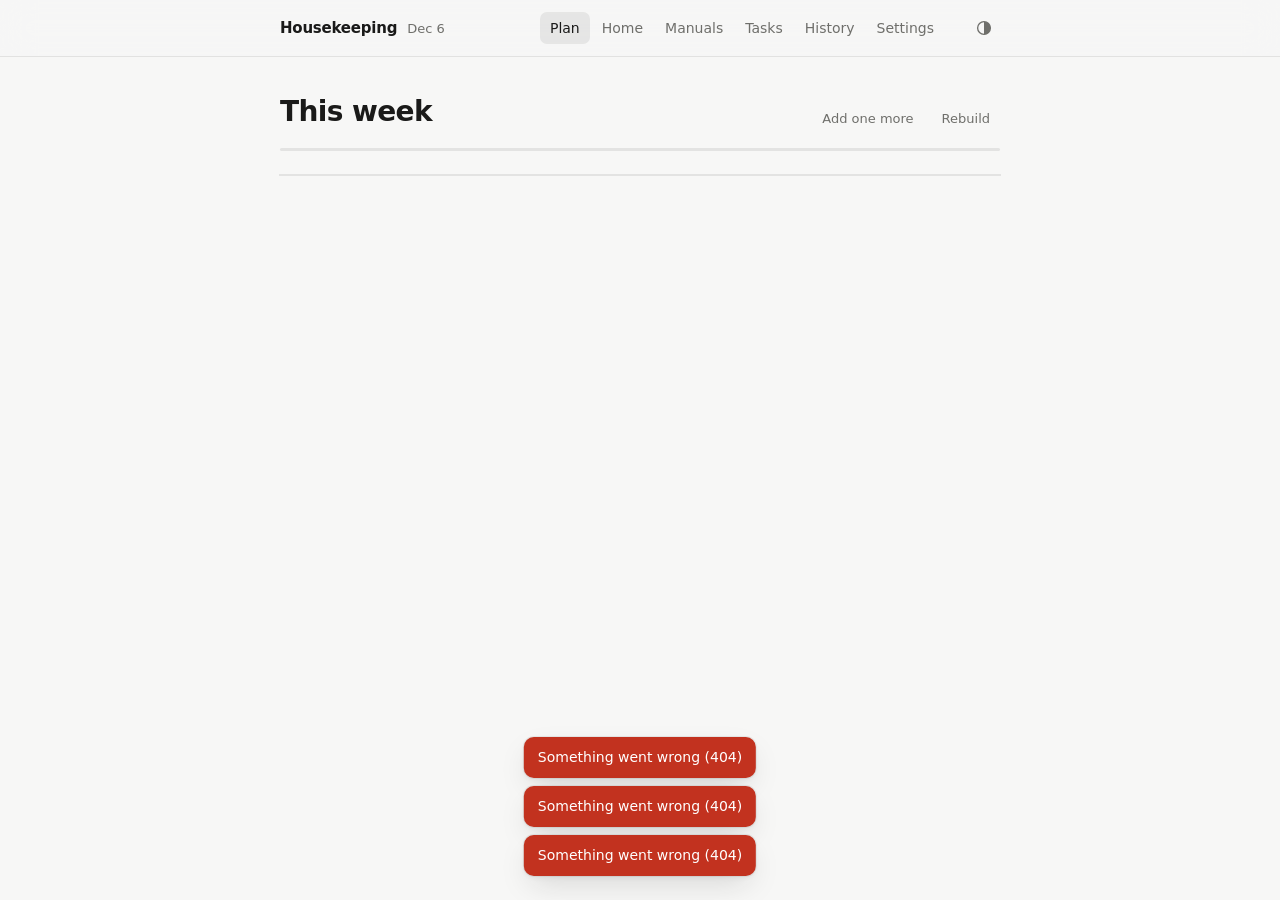
==== commit 14595bee: "Redesign the UI around restraint and purposeful motion Applies Emil Kowalski's design-engineering, a" ====
--- a/static/index.html
+++ b/static/index.html
@@ -5,11 +5,11 @@
 <meta name="viewport" content="width=device-width, initial-scale=1, viewport-fit=cover">
 <title>Housekeeping</title>
 <meta name="description" content="Home maintenance planner: your appliances, yard and cars, turned into a short list of what to do this week.">
-<meta name="theme-color" content="#2b4c7e">
+<meta name="theme-color" content="#f7f7f6" media="(prefers-color-scheme: light)">
+<meta name="theme-color" content="#0f0f0e" media="(prefers-color-scheme: dark)">
 <link rel="icon" href="/static/favicon.svg" type="image/svg+xml">
 <link rel="apple-touch-icon" href="/static/icon-192.png">
 <link rel="manifest" href="/static/manifest.webmanifest">
-<link rel="stylesheet" href="/static/fonts/fonts.css">
 <link rel="stylesheet" href="/static/style.css">
 <script>
   // Apply the saved theme before first paint.
@@ -19,31 +19,18 @@
 <body>
 <svg width="0" height="0" style="position:absolute" aria-hidden="true">
   <defs>
-    <symbol id="i-plan" viewBox="0 0 24 24"><rect x="8" y="2" width="8" height="4" rx="1"/><path d="M16 4h2a2 2 0 0 1 2 2v14a2 2 0 0 1-2 2H6a2 2 0 0 1-2-2V6a2 2 0 0 1 2-2h2"/><path d="m9 14 2 2 4-4"/></symbol>
-    <symbol id="i-inventory" viewBox="0 0 24 24"><path d="M21 8a2 2 0 0 0-1-1.73l-7-4a2 2 0 0 0-2 0l-7 4A2 2 0 0 0 3 8v8a2 2 0 0 0 1 1.73l7 4a2 2 0 0 0 2 0l7-4A2 2 0 0 0 21 16Z"/><path d="m3.3 7 8.7 5 8.7-5"/><path d="M12 22V12"/></symbol>
-    <symbol id="i-documents" viewBox="0 0 24 24"><path d="M15 2H6a2 2 0 0 0-2 2v16a2 2 0 0 0 2 2h12a2 2 0 0 0 2-2V7Z"/><path d="M14 2v4a2 2 0 0 0 2 2h4"/><path d="M16 13H8M16 17H8M10 9H8"/></symbol>
-    <symbol id="i-tasks" viewBox="0 0 24 24"><path d="m17 2 4 4-4 4"/><path d="M3 11v-1a4 4 0 0 1 4-4h14"/><path d="m7 22-4-4 4-4"/><path d="M21 13v1a4 4 0 0 1-4 4H3"/></symbol>
-    <symbol id="i-history" viewBox="0 0 24 24"><path d="M3 12a9 9 0 1 0 9-9 9.75 9.75 0 0 0-6.74 2.74L3 8"/><path d="M3 3v5h5"/><path d="M12 7v5l4 2"/></symbol>
-    <symbol id="i-settings" viewBox="0 0 24 24"><path d="M4 21v-7M4 10V3M12 21v-9M12 8V3M20 21v-5M20 12V3M2 14h4M10 8h4M18 16h4"/></symbol>
-    <symbol id="i-plus" viewBox="0 0 24 24"><path d="M12 5v14M5 12h14"/></symbol>
-    <symbol id="i-x" viewBox="0 0 24 24"><path d="M18 6 6 18M6 6l12 12"/></symbol>
-    <symbol id="i-check" viewBox="0 0 24 24"><path d="M20 6 9 17l-5-5"/></symbol>
-    <symbol id="i-upload" viewBox="0 0 24 24"><path d="M21 15v4a2 2 0 0 1-2 2H5a2 2 0 0 1-2-2v-4"/><path d="m17 8-5-5-5 5"/><path d="M12 3v12"/></symbol>
-    <symbol id="i-link" viewBox="0 0 24 24"><path d="M10 13a5 5 0 0 0 7.54.54l3-3a5 5 0 0 0-7.07-7.07l-1.72 1.71"/><path d="M14 11a5 5 0 0 0-7.54-.54l-3 3a5 5 0 0 0 7.07 7.07l1.71-1.71"/></symbol>
-    <symbol id="i-search" viewBox="0 0 24 24"><circle cx="11" cy="11" r="8"/><path d="m21 21-4.3-4.3"/></symbol>
-    <symbol id="i-sparkle" viewBox="0 0 24 24"><path d="M12 3.5 13.9 9l5.6 1.9-5.6 1.9L12 18.3l-1.9-5.5-5.6-1.9L10.1 9Z"/><path d="M19 2.5v4M17 4.5h4"/></symbol>
-    <symbol id="i-edit" viewBox="0 0 24 24"><path d="M17 3a2.85 2.83 0 1 1 4 4L7.5 20.5 2 22l1.5-5.5Z"/></symbol>
-    <symbol id="i-trash" viewBox="0 0 24 24"><path d="M3 6h18M19 6v14a2 2 0 0 1-2 2H7a2 2 0 0 1-2-2V6M8 6V4a2 2 0 0 1 2-2h4a2 2 0 0 1 2 2v2"/></symbol>
-    <symbol id="i-clock" viewBox="0 0 24 24"><circle cx="12" cy="12" r="9"/><path d="M12 7v5l3 2"/></symbol>
-    <symbol id="i-refresh" viewBox="0 0 24 24"><path d="M21 12a9 9 0 0 1-9 9 9.75 9.75 0 0 1-6.74-2.74L3 16"/><path d="M3 21v-5h5"/><path d="M3 12a9 9 0 0 1 9-9 9.75 9.75 0 0 1 6.74 2.74L21 8"/><path d="M21 3v5h-5"/></symbol>
-    <symbol id="i-pause" viewBox="0 0 24 24"><path d="M9 5v14M15 5v14"/></symbol>
-    <symbol id="i-play" viewBox="0 0 24 24"><path d="M7 4.5v15l12-7.5Z"/></symbol>
-    <symbol id="i-sun" viewBox="0 0 24 24"><circle cx="12" cy="12" r="4"/><path d="M12 2v2M12 20v2M4.93 4.93l1.41 1.41M17.66 17.66l1.41 1.41M2 12h2M20 12h2M6.34 17.66l-1.41 1.41M19.07 4.93l-1.41 1.41"/></symbol>
-    <symbol id="i-moon" viewBox="0 0 24 24"><path d="M12 3a6 6 0 0 0 9 9 9 9 0 1 1-9-9Z"/></symbol>
-    <symbol id="i-system" viewBox="0 0 24 24"><rect x="2" y="3" width="20" height="14" rx="2"/><path d="M8 21h8M12 17v4"/></symbol>
-    <symbol id="i-alert" viewBox="0 0 24 24"><path d="M10.3 3.9 1.8 18a2 2 0 0 0 1.7 3h17a2 2 0 0 0 1.7-3L13.7 3.9a2 2 0 0 0-3.4 0Z"/><path d="M12 9v4M12 17h.01"/></symbol>
-    <symbol id="i-external" viewBox="0 0 24 24"><path d="M15 3h6v6M10 14 21 3M18 13v6a2 2 0 0 1-2 2H5a2 2 0 0 1-2-2V8a2 2 0 0 1 2-2h6"/></symbol>
-    <symbol id="i-logo" viewBox="0 0 32 32"><path d="M6.5 14.5 16 7l9.5 7.5V24a1.5 1.5 0 0 1-1.5 1.5H8A1.5 1.5 0 0 1 6.5 24Z"/><path d="m11.5 17.5 3 3 6-6.5"/></symbol>
+    <symbol id="i-plan" viewBox="0 0 24 24"><circle cx="12" cy="12" r="9"/><path d="m8.5 12 2.5 2.5 4.5-5"/></symbol>
+    <symbol id="i-inventory" viewBox="0 0 24 24"><path d="M3.5 10.5 12 4l8.5 6.5V19a1 1 0 0 1-1 1h-15a1 1 0 0 1-1-1Z"/><path d="M9.5 20v-5.5h5V20"/></symbol>
+    <symbol id="i-documents" viewBox="0 0 24 24"><path d="M14 3H7a2 2 0 0 0-2 2v14a2 2 0 0 0 2 2h10a2 2 0 0 0 2-2V8Z"/><path d="M14 3v5h5M9 13h6M9 17h4"/></symbol>
+    <symbol id="i-tasks" viewBox="0 0 24 24"><path d="M9 6h11M9 12h11M9 18h11"/><circle cx="4.5" cy="6" r="1"/><circle cx="4.5" cy="12" r="1"/><circle cx="4.5" cy="18" r="1"/></symbol>
+    <symbol id="i-history" viewBox="0 0 24 24"><path d="M3 12a9 9 0 1 0 2.64-6.36L3 8"/><path d="M3 3v5h5M12 7.5V12l3 2"/></symbol>
+    <symbol id="i-settings" viewBox="0 0 24 24"><path d="M4 7h10M18 7h2M4 17h4M12 17h8"/><circle cx="16" cy="7" r="2"/><circle cx="10" cy="17" r="2"/></symbol>
+    <symbol id="i-check" viewBox="0 0 24 24"><path d="M5 12.5 10 17.5 19 7"/></symbol>
+    <symbol id="i-edit" viewBox="0 0 24 24"><path d="M16.5 4.5a2.1 2.1 0 0 1 3 3L8 19l-4 1 1-4Z"/></symbol>
+    <symbol id="i-trash" viewBox="0 0 24 24"><path d="M4 7h16M10 11v6M14 11v6M6 7l1 12a2 2 0 0 0 2 2h6a2 2 0 0 0 2-2l1-12M9 7V4h6v3"/></symbol>
+    <symbol id="i-sun" viewBox="0 0 24 24"><circle cx="12" cy="12" r="4"/><path d="M12 2.5v2M12 19.5v2M4.6 4.6 6 6M18 18l1.4 1.4M2.5 12h2M19.5 12h2M4.6 19.4 6 18M18 6l1.4-1.4"/></symbol>
+    <symbol id="i-moon" viewBox="0 0 24 24"><path d="M20 14.5A8 8 0 0 1 9.5 4 8 8 0 1 0 20 14.5Z"/></symbol>
+    <symbol id="i-system" viewBox="0 0 24 24"><circle cx="12" cy="12" r="8.5"/><path d="M12 3.5v17a8.5 8.5 0 0 0 0-17Z" fill="currentColor" stroke="none"/></symbol>
   </defs>
 </svg>
 
@@ -51,138 +38,122 @@
 
 <header class="masthead">
   <div class="wrap masthead-row">
-    <a class="brand" href="#plan" data-goto="plan" aria-label="Housekeeping, go to plan">
-      <span class="logo"><svg class="i"><use href="#i-logo"/></svg></span>
-      <span class="brand-text">
-        <span class="brand-name">Housekeeping</span>
-        <span class="brand-sub" id="today-label"></span>
-      </span>
+    <a class="brand" href="#plan" data-goto="plan">
+      <span class="brand-name">Housekeeping</span>
+      <span class="brand-sub" id="today-label"></span>
     </a>
     <nav class="tabs" role="tablist" aria-label="Sections">
-      <button role="tab" data-tab="plan" aria-selected="true"><svg class="i"><use href="#i-plan"/></svg><span>Plan</span></button>
-      <button role="tab" data-tab="inventory"><svg class="i"><use href="#i-inventory"/></svg><span>Inventory</span></button>
-      <button role="tab" data-tab="documents"><svg class="i"><use href="#i-documents"/></svg><span>Documents</span></button>
-      <button role="tab" data-tab="tasks"><svg class="i"><use href="#i-tasks"/></svg><span>Tasks</span><span class="badge" id="suggested-badge" hidden></span></button>
-      <button role="tab" data-tab="history"><svg class="i"><use href="#i-history"/></svg><span>History</span></button>
-      <button role="tab" data-tab="settings"><svg class="i"><use href="#i-settings"/></svg><span>Settings</span></button>
+      <button role="tab" data-tab="plan" aria-selected="true"><svg class="i" aria-hidden="true"><use href="#i-plan"/></svg><span>Plan</span></button>
+      <button role="tab" data-tab="inventory"><svg class="i" aria-hidden="true"><use href="#i-inventory"/></svg><span>Home</span></button>
+      <button role="tab" data-tab="documents"><svg class="i" aria-hidden="true"><use href="#i-documents"/></svg><span>Manuals</span></button>
+      <button role="tab" data-tab="tasks"><svg class="i" aria-hidden="true"><use href="#i-tasks"/></svg><span>Tasks</span><span class="badge" id="suggested-badge" hidden></span></button>
+      <button role="tab" data-tab="history"><svg class="i" aria-hidden="true"><use href="#i-history"/></svg><span>History</span></button>
+      <button role="tab" data-tab="settings"><svg class="i" aria-hidden="true"><use href="#i-settings"/></svg><span>Settings</span></button>
     </nav>
-    <button class="icon-btn theme-btn" id="theme-btn" type="button" aria-label="Theme: system"><svg class="i"><use href="#i-system"/></svg></button>
+    <button class="icon-btn" id="theme-btn" type="button" aria-label="Theme"><svg class="i"><use href="#i-system"/></svg></button>
   </div>
 </header>
 
-<div class="wrap banner-wrap" id="setup-banner" hidden>
-  <div class="banner" role="note">
-    <svg class="i"><use href="#i-alert"/></svg>
-    <div>
-      <strong>Claude isn't connected yet.</strong>
-      Planning, logging and your inventory work as they are. To get task suggestions, find manuals and read documents, set <code>ANTHROPIC_API_KEY</code> (in <code>.env</code> with Docker) and restart.
-    </div>
-    <button class="icon-btn" id="banner-close" type="button" aria-label="Dismiss"><svg class="i"><use href="#i-x"/></svg></button>
+<main class="wrap" id="main">
+  <div class="notice" id="setup-banner" role="note" hidden>
+    <span class="dot due"></span>
+    <span><strong>Claude isn't connected.</strong> Suggestions and manual reading need an <code>ANTHROPIC_API_KEY</code>. Everything else works.</span>
+    <button id="banner-close" type="button">Dismiss</button>
   </div>
-</div>
-
-<main class="wrap" id="main">
+
   <!-- PLAN -->
   <section id="tab-plan" class="tab" aria-labelledby="plan-title">
-    <div class="section-head">
-      <div>
-        <p class="eyebrow" id="plan-eyebrow">This week</p>
-        <h1 id="plan-title">Maintenance sheet</h1>
+    <div class="page-head">
+      <div>
+        <h1 id="plan-title">This week</h1>
+        <p class="page-sub" id="plan-sub"></p>
       </div>
       <div class="actions no-print">
-        <button class="btn ghost" id="plan-more"><svg class="i"><use href="#i-plus"/></svg>Add one more</button>
-        <button class="btn ghost" id="plan-regen"><svg class="i"><use href="#i-refresh"/></svg>Rebuild plan</button>
-      </div>
-    </div>
-    <div class="plan-stats no-print" id="plan-stats" hidden>
-      <span id="plan-stat-done"></span>
-      <span id="plan-stat-time"></span>
-    </div>
-    <div class="progress no-print" role="progressbar" aria-label="Plan progress" id="plan-progress-wrap"><div class="progress-bar" id="plan-progress"></div></div>
-    <ol class="plan-list" id="plan-list"></ol>
+        <button class="btn quiet small" id="plan-more">Add one more</button>
+        <button class="btn quiet small" id="plan-regen">Rebuild</button>
+      </div>
+    </div>
+    <div class="progress no-print" id="plan-progress-wrap" aria-hidden="true"><div class="progress-bar" id="plan-progress"></div></div>
+    <ol class="list" id="plan-list"></ol>
     <div id="plan-empty" hidden></div>
-    <div class="up-next no-print" id="up-next-wrap" hidden>
-      <h2 class="group-title">Also due <span class="muted" id="backlog-count"></span></h2>
-      <ul id="up-next" class="compact-list"></ul>
+    <div class="no-print" id="up-next-wrap" hidden>
+      <h2 class="section-title">Also due <span class="count" id="backlog-count"></span></h2>
+      <ul id="up-next" class="list"></ul>
     </div>
   </section>
 
   <!-- INVENTORY -->
   <section id="tab-inventory" class="tab" hidden>
-    <div class="section-head">
-      <div>
-        <p class="eyebrow">What you own</p>
-        <h1>Inventory</h1>
-      </div>
-      <div class="actions"><button class="btn" id="asset-new"><svg class="i"><use href="#i-plus"/></svg>Add item</button></div>
+    <div class="page-head">
+      <div>
+        <h1>Home</h1>
+        <p class="page-sub">Everything that needs looking after.</p>
+      </div>
+      <div class="actions"><button class="btn small" id="asset-new">Add item</button></div>
     </div>
     <div id="inventory-list"></div>
   </section>
 
   <!-- DOCUMENTS -->
   <section id="tab-documents" class="tab" hidden>
-    <div class="section-head">
-      <div>
-        <p class="eyebrow">Manuals &amp; guides</p>
-        <h1>Documents</h1>
+    <div class="page-head">
+      <div>
+        <h1>Manuals</h1>
+        <p class="page-sub">Read once, then used for every suggestion.</p>
       </div>
       <div class="actions">
-        <button class="btn ghost" id="link-open"><svg class="i"><use href="#i-link"/></svg>Add from link</button>
-        <button class="btn" id="upload-open"><svg class="i"><use href="#i-upload"/></svg>Upload</button>
-      </div>
-    </div>
-    <p class="hint">Claude reads each document once and keeps notes on its maintenance schedule, part numbers and filter sizes. Task suggestions for an item use these notes. To have Claude look up an item's manuals online, use <strong>Find manuals</strong> under Inventory.</p>
+        <button class="btn secondary small" id="link-open">Add link</button>
+        <button class="btn small" id="upload-open">Upload</button>
+      </div>
+    </div>
     <div id="documents-list"></div>
   </section>
 
   <!-- TASKS -->
   <section id="tab-tasks" class="tab" hidden>
-    <div class="section-head">
-      <div>
-        <p class="eyebrow">Recurring rules</p>
+    <div class="page-head">
+      <div>
         <h1>Tasks</h1>
+        <p class="page-sub">The recurring jobs your plan is built from.</p>
       </div>
       <div class="actions">
-        <button class="btn ghost" id="guide-open"><svg class="i"><use href="#i-sparkle"/></svg>Import my guide</button>
-        <button class="btn" id="task-new"><svg class="i"><use href="#i-plus"/></svg>Add task</button>
+        <button class="btn secondary small" id="guide-open">Import a checklist</button>
+        <button class="btn small" id="task-new">Add task</button>
       </div>
     </div>
 
     <div id="suggested-wrap" hidden>
-      <h2 class="group-title first">Waiting for your review <span class="muted" id="suggested-count"></span></h2>
-      <p class="hint">Approve the ones you want. If you know when you last did it, enter the date so it isn't scheduled right away.</p>
-      <div id="suggested-list" class="card-list"></div>
-    </div>
-    <h2 class="group-title" id="active-title">Active</h2>
-    <div class="table-wrap"><table class="task-table" id="task-table"></table></div>
+      <h2 class="section-title">To review <span class="count" id="suggested-count"></span></h2>
+      <ul id="suggested-list" class="list"></ul>
+      <div class="list-foot" id="approve-all-wrap"></div>
+    </div>
+    <h2 class="section-title" id="active-title">Active</h2>
+    <ul class="list" id="task-list"></ul>
     <div id="paused-wrap" hidden>
-      <h2 class="group-title">Paused</h2>
-      <div class="table-wrap"><table class="task-table" id="paused-table"></table></div>
+      <h2 class="section-title">Paused</h2>
+      <ul class="list" id="paused-list"></ul>
     </div>
   </section>
 
   <!-- HISTORY -->
   <section id="tab-history" class="tab" hidden>
-    <div class="section-head">
-      <div>
-        <p class="eyebrow">Logbook</p>
+    <div class="page-head">
+      <div>
         <h1>History</h1>
-      </div>
-    </div>
-    <div class="table-wrap"><table class="task-table" id="history-table"></table></div>
+        <p class="page-sub">Everything you've done, newest first.</p>
+      </div>
+    </div>
+    <ul class="list" id="history-list"></ul>
   </section>
 
   <!-- SETTINGS -->
   <section id="tab-settings" class="tab" hidden>
-    <div class="section-head">
-      <div>
-        <p class="eyebrow">Your home</p>
-        <h1>Settings</h1>
-      </div>
-    </div>
-    <form id="settings-form" class="panel form-grid">
+    <div class="page-head">
+      <div><h1>Settings</h1></div>
+    </div>
+    <form id="settings-form" class="card form-grid">
       <label class="span2">Location <input id="set-location" placeholder="Pittsburgh, PA" autocomplete="address-level2"></label>
-      <label class="span2">Climate notes <input id="set-climate" placeholder="USDA zone 6b, snowy winters, first frost mid-October"></label>
+      <label class="span2">Climate <input id="set-climate" placeholder="Zone 6b, snowy winters, first frost mid-October"></label>
       <label>Hemisphere
         <select id="set-hemisphere"><option value="north">Northern</option><option value="south">Southern</option></select>
       </label>
@@ -190,59 +161,53 @@
       <label>Plan by
         <select id="set-mode"><option value="weekly">Week</option><option value="daily">Day</option></select>
       </label>
-      <label>Tasks per plan <input id="set-count" type="number" min="1" max="50"></label>
-      <p class="span2 hint">Location and climate shape which months Claude picks for seasonal work. Changing plan size takes effect the next time a plan is made, or right away if you rebuild the plan.</p>
-      <div class="span2 form-actions"><button type="submit" class="btn"><svg class="i"><use href="#i-check"/></svg>Save settings</button></div>
+      <label>Tasks per plan <input id="set-count" type="number" min="1" max="50" inputmode="numeric"></label>
+      <p class="span2 hint">Location and climate decide which months seasonal work lands in. A new plan size applies from the next plan, or now if you rebuild.</p>
+      <div class="span2 form-actions"><button type="submit" class="btn">Save</button></div>
     </form>
-    <dl class="about panel" id="about">
-      <div><dt>Version</dt><dd class="mono" id="about-version">—</dd></div>
-      <div><dt>Claude</dt><dd id="about-ai">—</dd></div>
-      <div><dt>API</dt><dd><a href="/docs" target="_blank" rel="noopener">Interactive reference</a></dd></div>
+    <dl class="list about">
+      <div class="row"><dt>Version</dt><dd id="about-version">—</dd></div>
+      <div class="row"><dt>Claude</dt><dd id="about-ai">—</dd></div>
+      <div class="row"><dt>API</dt><dd><a href="/docs" target="_blank" rel="noopener">Reference</a></dd></div>
     </dl>
   </section>
 </main>
-
-<footer class="wrap site-footer">
-  <span>Housekeeping <span class="mono" id="footer-version"></span></span>
-  <span>Open source under the MIT License</span>
-  <a href="/docs" target="_blank" rel="noopener">API</a>
-</footer>
 
 <!-- Dialogs -->
 <dialog class="modal" id="asset-dialog" aria-labelledby="asset-dialog-title">
   <form id="asset-form" class="modal-body">
-    <header class="modal-head"><h2 id="asset-dialog-title">Add item</h2><button type="button" class="icon-btn" data-close aria-label="Close"><svg class="i"><use href="#i-x"/></svg></button></header>
+    <h2 id="asset-dialog-title">Add item</h2>
     <div class="form-grid">
       <input type="hidden" id="asset-id">
-      <label>Category
+      <label>Kind
         <select id="asset-category">
           <option value="appliance">Appliance</option>
           <option value="home">Home system</option>
-          <option value="outdoor">Outdoor feature</option>
-          <option value="plant">Plant / lawn</option>
+          <option value="outdoor">Outdoor</option>
+          <option value="plant">Plant or lawn</option>
           <option value="vehicle">Vehicle</option>
         </select>
       </label>
       <label>Name <input id="asset-name" required placeholder="Furnace"></label>
-      <label class="span2">Details <input id="asset-details" placeholder="Brand, model, species, where it is"></label>
-      <label>Year <input id="asset-year" type="number" min="1900" max="2100" placeholder="2019"></label>
-      <label id="asset-mileage-wrap">Odometer (mi) <input id="asset-mileage" type="number" min="0" placeholder="48200"></label>
+      <label class="span2">Make and model <input id="asset-details" placeholder="Carrier 59SC5, or species and location"></label>
+      <label>Year <input id="asset-year" type="number" min="1900" max="2100" inputmode="numeric" placeholder="2019"></label>
+      <label id="asset-mileage-wrap">Odometer (mi) <input id="asset-mileage" type="number" min="0" inputmode="numeric" placeholder="48200"></label>
       <label class="span2">Notes <input id="asset-notes" placeholder="Anything that changes the care it needs"></label>
     </div>
-    <footer class="form-actions">
-      <button type="button" class="btn ghost" data-close>Cancel</button>
+    <div class="form-actions">
+      <button type="button" class="btn quiet" data-close>Cancel</button>
       <button type="submit" class="btn">Save</button>
-    </footer>
+    </div>
   </form>
 </dialog>
 
 <dialog class="modal" id="upload-dialog" aria-labelledby="upload-dialog-title">
   <form id="upload-form" class="modal-body">
-    <header class="modal-head"><h2 id="upload-dialog-title">Upload a document</h2><button type="button" class="icon-btn" data-close aria-label="Close"><svg class="i"><use href="#i-x"/></svg></button></header>
+    <h2 id="upload-dialog-title">Upload a manual</h2>
     <div class="form-grid">
       <label class="span2 dropzone">
-        <span class="dropzone-label"><svg class="i"><use href="#i-upload"/></svg><span id="upload-file-name">Choose a PDF, photo or text file</span></span>
-        <input type="file" id="upload-file" autofocus required accept=".pdf,.png,.jpg,.jpeg,.webp,.gif,.txt,.md,.html,.htm,application/pdf,image/*,text/*">
+        <span id="upload-file-name">Choose a PDF, photo or text file</span>
+        <input type="file" id="upload-file" required accept=".pdf,.png,.jpg,.jpeg,.webp,.gif,.txt,.md,.html,.htm,application/pdf,image/*,text/*">
       </label>
       <label>For <select id="upload-asset" class="asset-select"></select></label>
       <label>Type
@@ -250,79 +215,81 @@
           <option value="manual">Owner's manual</option>
           <option value="maintenance">Maintenance schedule</option>
           <option value="guide">Guide or checklist</option>
-          <option value="photo">Photo (data plate, label)</option>
+          <option value="photo">Photo of a label</option>
           <option value="other">Other</option>
         </select>
       </label>
-      <label class="span2">Title (optional) <input id="upload-title" placeholder="Uses the file name if left blank"></label>
-    </div>
-    <footer class="form-actions">
-      <button type="button" class="btn ghost" data-close>Cancel</button>
-      <button type="submit" class="btn" id="upload-submit">Upload and read</button>
-    </footer>
+      <label class="span2">Title <input id="upload-title" placeholder="Optional. Uses the file name."></label>
+    </div>
+    <div class="form-actions">
+      <button type="button" class="btn quiet" data-close>Cancel</button>
+      <button type="submit" class="btn" id="upload-submit">Upload</button>
+    </div>
   </form>
 </dialog>
 
 <dialog class="modal" id="link-dialog" aria-labelledby="link-dialog-title">
   <form id="link-form" class="modal-body">
-    <header class="modal-head"><h2 id="link-dialog-title">Add from a link</h2><button type="button" class="icon-btn" data-close aria-label="Close"><svg class="i"><use href="#i-x"/></svg></button></header>
+    <h2 id="link-dialog-title">Add from a link</h2>
     <div class="form-grid">
-      <label class="span2">Link to a PDF or web page <input id="link-url" type="url" required placeholder="https://www.example.com/manuals/model-123.pdf"></label>
+      <label class="span2">PDF or web page <input id="link-url" type="url" required placeholder="https://example.com/manual.pdf"></label>
       <label>For <select id="link-asset" class="asset-select"></select></label>
-      <label>Title (optional) <input id="link-title"></label>
-    </div>
-    <footer class="form-actions">
-      <button type="button" class="btn ghost" data-close>Cancel</button>
-      <button type="submit" class="btn" id="link-submit">Download and read</button>
-    </footer>
+      <label>Title <input id="link-title" placeholder="Optional"></label>
+    </div>
+    <div class="form-actions">
+      <button type="button" class="btn quiet" data-close>Cancel</button>
+      <button type="submit" class="btn" id="link-submit">Add</button>
+    </div>
   </form>
 </dialog>
 
 <dialog class="modal" id="guide-dialog" aria-labelledby="guide-dialog-title">
   <form id="guide-form" class="modal-body">
-    <header class="modal-head"><h2 id="guide-dialog-title">Import my guide</h2><button type="button" class="icon-btn" data-close aria-label="Close"><svg class="i"><use href="#i-x"/></svg></button></header>
-    <p class="hint">Paste your home maintenance guide or checklist, or upload it as a PDF or photo. Claude turns each recurring item into a task for you to review.</p>
-    <textarea id="guide-text" rows="9" aria-label="Guide text" placeholder="Monthly: test GFCI outlets, clean range hood filter&#10;Every fall: clean gutters, drain hoses, service furnace&#10;Weekly: wipe down kitchen, take out recycling..."></textarea>
+    <div>
+      <h2 id="guide-dialog-title">Import a checklist</h2>
+      <p class="hint" style="margin-top:4px">Each recurring item becomes a task for you to review.</p>
+    </div>
+    <textarea id="guide-text" rows="8" aria-label="Checklist" placeholder="Monthly: test GFCI outlets&#10;Every fall: clean gutters, service furnace&#10;Weekly: take out recycling"></textarea>
     <label class="dropzone compact">
-      <span class="dropzone-label"><svg class="i"><use href="#i-upload"/></svg><span id="guide-file-name">Or upload a PDF or photo</span></span>
+      <span id="guide-file-name">Or choose a PDF or photo</span>
       <input type="file" id="guide-file" accept=".pdf,.png,.jpg,.jpeg,.webp,.gif,.txt,.md,application/pdf,image/*,text/*">
     </label>
-    <footer class="form-actions">
-      <button type="button" class="btn ghost" data-close>Cancel</button>
-      <button type="submit" class="btn" id="guide-submit"><svg class="i"><use href="#i-sparkle"/></svg>Turn into tasks</button>
-    </footer>
+    <div class="form-actions">
+      <button type="button" class="btn quiet" data-close>Cancel</button>
+      <button type="submit" class="btn" id="guide-submit">Import</button>
+    </div>
   </form>
 </dialog>
 
 <dialog class="modal" id="task-dialog" aria-labelledby="task-dialog-title">
   <form id="task-form" class="modal-body">
-    <header class="modal-head"><h2 id="task-dialog-title">Add task</h2><button type="button" class="icon-btn" data-close aria-label="Close"><svg class="i"><use href="#i-x"/></svg></button></header>
+    <h2 id="task-dialog-title">Add task</h2>
     <div class="form-grid">
       <input type="hidden" id="task-id">
       <input type="hidden" id="task-status">
       <input type="hidden" id="task-source">
       <label class="span2">Title <input id="task-title" required placeholder="Replace HVAC filter"></label>
-      <label class="span2">How / why <input id="task-description"></label>
+      <label class="span2">Notes <input id="task-description" placeholder="How, or why it matters"></label>
       <label>For <select id="task-asset"></select></label>
       <label>Repeats
         <select id="task-recurrence">
-          <option value="interval">Every N days</option>
-          <option value="seasonal">Once a year, in certain months</option>
-          <option value="mileage">Every N miles</option>
+          <option value="interval">Every few days</option>
+          <option value="seasonal">Yearly, in certain months</option>
+          <option value="mileage">By mileage</option>
         </select>
       </label>
-      <label data-rec="interval mileage">Every (days) <input id="task-interval" type="number" min="1" placeholder="90"></label>
+      <label data-rec="interval mileage">Every (days) <input id="task-interval" type="number" min="1" inputmode="numeric" placeholder="90"></label>
       <label data-rec="seasonal">Months <input id="task-months" placeholder="10,11"></label>
-      <label data-rec="mileage">Every (miles) <input id="task-mileage" type="number" min="1" placeholder="5000"></label>
+      <label data-rec="mileage">Every (miles) <input id="task-mileage" type="number" min="1" inputmode="numeric" placeholder="5000"></label>
       <label>Priority
         <select id="task-priority"><option value="1">High</option><option value="2" selected>Normal</option><option value="3">Low</option></select>
       </label>
-      <label>Minutes <input id="task-minutes" type="number" min="1" placeholder="15"></label>
-    </div>
-    <footer class="form-actions">
-      <button type="button" class="btn ghost" data-close>Cancel</button>
+      <label>Minutes <input id="task-minutes" type="number" min="1" inputmode="numeric" placeholder="15"></label>
+    </div>
+    <div class="form-actions">
+      <button type="button" class="btn quiet" data-close>Cancel</button>
       <button type="submit" class="btn">Save</button>
-    </footer>
+    </div>
   </form>
 </dialog>
 
--- a/static/style.css
+++ b/static/style.css
@@ -1,294 +1,298 @@
-/* Housekeeping: a service logbook. One centered column, a masthead with tabs, plan items as tagged ledger lines. */
+/* Housekeeping. Quiet, list-first UI: system type, hairline depth, one accent, motion only where it explains something. */
 :root {
-  --bg: #f2f4f1;
+  --bg: #f7f7f6;
   --surface: #ffffff;
-  --surface-2: #f7f8f6;
-  --ink: #1c2420;
-  --muted: #5d6a63;
-  --line: #d7ddd8;
-  --line-strong: #bcc5bf;
-  --accent: #2b4c7e;          /* blueprint blue */
-  --accent-ink: #ffffff;
-  --accent-soft: #e3e9f3;
-  --overdue: #b3261e;
-  --overdue-soft: #fbe9e7;
-  --due: #a86400;
-  --due-soft: #fdf1dc;
-  --ok: #2f6b4f;
-  --ok-soft: #e2f0e8;
-  --shadow: 0 1px 2px rgb(28 36 32 / 0.06), 0 1px 1px rgb(28 36 32 / 0.04);
-  --shadow-lg: 0 24px 48px -12px rgb(28 36 32 / 0.28);
-  --backdrop: rgb(28 36 32 / 0.45);
-  --font-display: "Bricolage Grotesque", "Avenir Next", system-ui, sans-serif;
-  --font-body: "Public Sans", -apple-system, "Segoe UI", system-ui, sans-serif;
-  --font-mono: "IBM Plex Mono", ui-monospace, "SF Mono", Menlo, monospace;
-  --radius: 8px;
-  --radius-sm: 5px;
+  --ink: #1a1a19;
+  --muted: #6f6f6b;
+  --faint: #a3a39e;
+  --hairline: rgb(26 26 25 / 0.09);
+  --hover: rgb(26 26 25 / 0.04);
+  --press: rgb(26 26 25 / 0.07);
+  --primary: #1a1a19;           /* primary buttons are ink, not a brand color */
+  --primary-ink: #ffffff;
+  --accent: #2c5fd9;            /* links, focus, selected tab on phones */
+  --overdue: #c2321f;
+  --due: #a35a00;
+  --done: #2e7d4f;
+  --ring: 0 0 0 1px var(--hairline), 0 1px 2px rgb(26 26 25 / 0.04);
+  --ring-raised: 0 0 0 1px rgb(26 26 25 / 0.06), 0 12px 32px -8px rgb(26 26 25 / 0.18), 0 2px 6px rgb(26 26 25 / 0.06);
+  --scrim: rgb(26 26 25 / 0.28);
+  --material: rgb(247 247 246 / 0.78);
+
+  --font: system-ui, -apple-system, "Segoe UI", Roboto, "Helvetica Neue", Arial, sans-serif;
+  --ease-out: cubic-bezier(0.23, 1, 0.32, 1);
+  --ease-drawer: cubic-bezier(0.32, 0.72, 0, 1);
+  --radius: 10px;
+  --radius-sm: 7px;
   --nav-h: 0px;
   color-scheme: light;
 }
 @media (prefers-color-scheme: dark) {
   :root:not([data-theme="light"]) {
-    --bg: #121714; --surface: #1a211d; --surface-2: #161c19; --ink: #e4ebe6; --muted: #93a29a; --line: #2c3631; --line-strong: #3d4943;
-    --accent: #8fb0e3; --accent-ink: #0f1a2b; --accent-soft: #1f2b3d;
-    --overdue: #f28b82; --overdue-soft: #3a1f1d; --due: #e6b154; --due-soft: #35291a; --ok: #7cc39d; --ok-soft: #1b3024;
-    --shadow: 0 1px 2px rgb(0 0 0 / 0.3); --shadow-lg: 0 24px 48px -12px rgb(0 0 0 / 0.6); --backdrop: rgb(0 0 0 / 0.6);
+    --bg: #0f0f0e; --surface: #181817; --ink: #ececea; --muted: #9b9b96; --faint: #63635f;
+    --hairline: rgb(236 236 234 / 0.1); --hover: rgb(236 236 234 / 0.05); --press: rgb(236 236 234 / 0.09);
+    --primary: #ececea; --primary-ink: #111110; --accent: #86a6ff;
+    --overdue: #ff8a78; --due: #e9b04f; --done: #6fca95;
+    --ring: 0 0 0 1px var(--hairline); --ring-raised: 0 0 0 1px rgb(236 236 234 / 0.1), 0 16px 40px -8px rgb(0 0 0 / 0.7);
+    --scrim: rgb(0 0 0 / 0.55); --material: rgb(15 15 14 / 0.75);
     color-scheme: dark;
   }
 }
 :root[data-theme="dark"] {
-  --bg: #121714; --surface: #1a211d; --surface-2: #161c19; --ink: #e4ebe6; --muted: #93a29a; --line: #2c3631; --line-strong: #3d4943;
-  --accent: #8fb0e3; --accent-ink: #0f1a2b; --accent-soft: #1f2b3d;
-  --overdue: #f28b82; --overdue-soft: #3a1f1d; --due: #e6b154; --due-soft: #35291a; --ok: #7cc39d; --ok-soft: #1b3024;
-  --shadow: 0 1px 2px rgb(0 0 0 / 0.3); --shadow-lg: 0 24px 48px -12px rgb(0 0 0 / 0.6); --backdrop: rgb(0 0 0 / 0.6);
+  --bg: #0f0f0e; --surface: #181817; --ink: #ececea; --muted: #9b9b96; --faint: #63635f;
+  --hairline: rgb(236 236 234 / 0.1); --hover: rgb(236 236 234 / 0.05); --press: rgb(236 236 234 / 0.09);
+  --primary: #ececea; --primary-ink: #111110; --accent: #86a6ff;
+  --overdue: #ff8a78; --due: #e9b04f; --done: #6fca95;
+  --ring: 0 0 0 1px var(--hairline); --ring-raised: 0 0 0 1px rgb(236 236 234 / 0.1), 0 16px 40px -8px rgb(0 0 0 / 0.7);
+  --scrim: rgb(0 0 0 / 0.55); --material: rgb(15 15 14 / 0.75);
   color-scheme: dark;
 }
 
 /* ---------- base ---------- */
 * { box-sizing: border-box; }
 [hidden] { display: none !important; }
-html { -webkit-text-size-adjust: 100%; }
-body { margin: 0; background: var(--bg); color: var(--ink); font: 15px/1.55 var(--font-body); min-height: 100vh; display: flex; flex-direction: column; }
-.wrap { width: 100%; max-width: 980px; margin: 0 auto; padding-inline: 20px; }
-main.wrap { flex: 1; padding-block: 28px 48px; }
-h1, h2, h3 { font-family: var(--font-display); text-wrap: balance; margin: 0; letter-spacing: -0.015em; font-weight: 700; }
-h1 { font-size: 2rem; line-height: 1.1; }
-h2 { font-size: 1.15rem; line-height: 1.25; font-weight: 600; }
-a { color: var(--accent); text-underline-offset: 2px; }
-code { font: 0.85em var(--font-mono); background: var(--surface-2); border: 1px solid var(--line); border-radius: 4px; padding: 0 4px; }
+html { -webkit-text-size-adjust: 100%; -webkit-tap-highlight-color: transparent; }
+body { margin: 0; min-height: 100dvh; background: var(--bg); color: var(--ink); font: 15px/1.5 var(--font); -webkit-font-smoothing: antialiased; font-variant-numeric: tabular-nums; }
+.wrap { width: 100%; max-width: 760px; margin: 0 auto; padding-inline: 20px; }
+main.wrap { padding-block: 40px 96px; }
+h1, h2 { margin: 0; text-wrap: balance; }
+h1 { font-size: 1.75rem; line-height: 1.15; font-weight: 650; letter-spacing: -0.022em; }
+h2 { font-size: 0.95rem; line-height: 1.3; font-weight: 600; letter-spacing: -0.006em; }
+p { margin: 0; }
+a { color: var(--accent); text-decoration: none; }
+code { font: 0.86em ui-monospace, "SF Mono", Menlo, monospace; padding: 1px 5px; border-radius: 5px; background: var(--hover); }
 .muted { color: var(--muted); font-weight: 400; }
-.hint { color: var(--muted); font-size: 0.875rem; margin: 0 0 16px; max-width: 65ch; }
-.eyebrow { margin: 0 0 6px; font: 500 0.72rem/1 var(--font-mono); letter-spacing: 0.1em; text-transform: uppercase; color: var(--muted); }
-td.num { white-space: nowrap; }
-.mono, td.num { font-family: var(--font-mono); font-variant-numeric: tabular-nums; }
-.i { width: 1.1em; height: 1.1em; flex: none; fill: none; stroke: currentColor; stroke-width: 2; stroke-linecap: round; stroke-linejoin: round; vertical-align: -0.18em; }
+.hint { color: var(--muted); font-size: 0.875rem; max-width: 62ch; }
+.i { width: 18px; height: 18px; flex: none; fill: none; stroke: currentColor; stroke-width: 1.75; stroke-linecap: round; stroke-linejoin: round; }
 .sr-only { position: absolute; width: 1px; height: 1px; overflow: hidden; clip: rect(0 0 0 0); white-space: nowrap; }
-.skip-link { position: absolute; left: 8px; top: -40px; background: var(--accent); color: var(--accent-ink); padding: 8px 12px; border-radius: var(--radius-sm); z-index: 50; }
+.skip-link { position: absolute; left: 8px; top: -48px; padding: 8px 12px; border-radius: var(--radius-sm); background: var(--primary); color: var(--primary-ink); z-index: 50; }
 .skip-link:focus { top: 8px; }
 :focus-visible { outline: 2px solid var(--accent); outline-offset: 2px; }
-
-/* ---------- masthead ---------- */
-.masthead { background: color-mix(in srgb, var(--surface) 92%, transparent); backdrop-filter: saturate(1.4) blur(8px); -webkit-backdrop-filter: saturate(1.4) blur(8px); border-bottom: 1px solid var(--line); position: sticky; top: env(safe-area-inset-top, 0px); z-index: 20; }
-.masthead-row { display: flex; align-items: center; gap: 12px 20px; padding-block: 10px; }
-.brand { display: flex; align-items: center; gap: 10px; color: inherit; text-decoration: none; margin-right: auto; min-width: 0; }
-.logo { width: 34px; height: 34px; border-radius: 9px; background: var(--accent); color: var(--accent-ink); display: grid; place-items: center; flex: none; }
-.logo .i { width: 26px; height: 26px; stroke-width: 2.2; }
-.brand-text { display: flex; flex-direction: column; line-height: 1.15; min-width: 0; }
-.brand-name { font: 700 1.15rem var(--font-display); letter-spacing: -0.02em; }
-.brand-sub { font: 0.72rem var(--font-mono); color: var(--muted); white-space: nowrap; }
-.tabs { display: flex; gap: 2px; min-width: 0; }
-.tabs button { position: relative; display: flex; align-items: center; gap: 7px; background: none; border: 0; padding: 8px 11px; border-radius: var(--radius-sm); font: 500 0.875rem var(--font-body); color: var(--muted); cursor: pointer; white-space: nowrap; }
-.tabs button:hover { color: var(--ink); background: var(--surface-2); }
-.tabs button[aria-selected="true"] { background: var(--accent-soft); color: var(--accent); }
-.badge { display: inline-block; min-width: 1.45em; padding: 0 5px; border-radius: 999px; background: var(--accent); color: var(--accent-ink); font: 600 0.68rem/1.45 var(--font-mono); text-align: center; }
-.icon-btn { display: inline-grid; place-items: center; width: 34px; height: 34px; border-radius: var(--radius-sm); border: 1px solid transparent; background: none; color: var(--muted); cursor: pointer; flex: none; padding: 0; }
-.icon-btn:hover { color: var(--ink); background: var(--surface-2); border-color: var(--line); }
-
-/* ---------- banner ---------- */
-.banner-wrap { padding-top: 16px; }
-.banner { display: flex; gap: 12px; align-items: flex-start; background: var(--due-soft); border: 1px solid color-mix(in srgb, var(--due) 35%, transparent); color: var(--ink); border-radius: var(--radius); padding: 12px 12px 12px 14px; font-size: 0.875rem; }
-.banner > .i { color: var(--due); margin-top: 2px; }
-.banner > div { flex: 1; min-width: 0; }
-.banner .icon-btn { width: 28px; height: 28px; margin: -4px -4px 0 0; }
-
-/* ---------- section heads ---------- */
-.section-head { display: flex; flex-wrap: wrap; justify-content: space-between; align-items: flex-end; gap: 14px; margin-bottom: 20px; }
+button, .btn, .tabs, .check { -webkit-user-select: none; user-select: none; touch-action: manipulation; }
+
+/* ---------- header: a translucent material, content scrolls under it ---------- */
+.masthead { position: sticky; top: env(safe-area-inset-top, 0px); z-index: 20; }
+/* The blur lives on a pseudo-element so the header never becomes the containing block for the fixed phone tab bar. */
+.masthead::before { content: ""; position: absolute; inset: 0; z-index: -1; background: var(--material); backdrop-filter: saturate(1.8) blur(16px); -webkit-backdrop-filter: saturate(1.8) blur(16px); box-shadow: 0 1px 0 var(--hairline); }
+.masthead-row { display: flex; align-items: center; gap: 24px; height: 56px; }
+.brand { display: flex; align-items: baseline; gap: 10px; color: inherit; margin-right: auto; white-space: nowrap; }
+.brand-name { font-weight: 650; letter-spacing: -0.015em; }
+.brand-sub { font-size: 0.8125rem; color: var(--muted); }
+.tabs { display: flex; gap: 2px; }
+.tabs button { position: relative; display: flex; align-items: center; gap: 6px; height: 32px; padding: 0 10px; border: 0; border-radius: var(--radius-sm); background: none; color: var(--muted); font: 500 0.875rem var(--font); cursor: pointer; transition: color 150ms ease, background-color 150ms ease; }
+.tabs button .i { display: none; }
+.tabs button[aria-selected="true"] { color: var(--ink); background: var(--press); }
+.badge { min-width: 18px; height: 18px; padding: 0 5px; border-radius: 9px; background: var(--accent); color: #fff; font: 600 0.6875rem/18px var(--font); text-align: center; }
+.icon-btn { display: inline-grid; place-items: center; width: 32px; height: 32px; border: 0; border-radius: var(--radius-sm); background: none; color: var(--muted); cursor: pointer; padding: 0; transition: transform 160ms var(--ease-out), background-color 150ms ease, color 150ms ease; }
+.icon-btn:active { transform: scale(0.94); background: var(--press); }
+
+/* ---------- notice (no API key) ---------- */
+.notice { display: flex; align-items: baseline; flex-wrap: wrap; gap: 4px 10px; margin-bottom: 28px; padding: 10px 14px; border-radius: var(--radius); background: var(--surface); box-shadow: var(--ring); font-size: 0.875rem; color: var(--muted); }
+.notice > span:nth-child(2) { flex: 1 1 260px; }
+.notice strong { color: var(--ink); font-weight: 550; }
+.notice .dot { margin: 0; }
+.notice button { border: 0; background: none; color: var(--muted); font: inherit; cursor: pointer; padding: 0; }
+
+/* ---------- page heads ---------- */
+.page-head { display: flex; flex-wrap: wrap; align-items: flex-end; justify-content: space-between; gap: 12px 16px; margin-bottom: 24px; }
+.page-head > div:first-child { min-width: 0; display: grid; gap: 4px; }
+.page-sub { color: var(--muted); font-size: 0.9375rem; }
 .actions, .form-actions { display: flex; flex-wrap: wrap; gap: 8px; }
 .form-actions { justify-content: flex-end; }
-.group-title { margin: 36px 0 12px; display: flex; align-items: baseline; gap: 8px; }
-.group-title.first { margin-top: 0; }
-
-/* ---------- buttons and fields ---------- */
-.btn { display: inline-flex; align-items: center; gap: 7px; border: 1px solid var(--accent); background: var(--accent); color: var(--accent-ink); padding: 7px 14px; border-radius: var(--radius-sm); font: 500 0.875rem/1.35 var(--font-body); cursor: pointer; text-decoration: none; transition: filter 0.12s, background-color 0.12s; }
-.btn:hover { filter: brightness(1.1); }
-.btn.ghost { background: var(--surface); color: var(--accent); border-color: var(--line-strong); }
-.btn.ghost:hover { filter: none; background: var(--accent-soft); border-color: var(--accent); }
-.btn.small { padding: 4px 10px; font-size: 0.8rem; gap: 5px; }
-.btn.danger { border-color: var(--line-strong); color: var(--overdue); background: var(--surface); }
-.btn.danger:hover { filter: none; border-color: var(--overdue); background: var(--overdue-soft); }
-.btn.danger[data-armed] { background: var(--overdue); border-color: var(--overdue); color: var(--surface); }
-.btn:disabled { opacity: 0.6; cursor: progress; }
-.btn .spinner { width: 0.9em; height: 0.9em; border: 2px solid currentColor; border-right-color: transparent; border-radius: 50%; animation: spin 0.7s linear infinite; }
+.section-title { display: flex; align-items: baseline; gap: 6px; margin: 40px 0 10px; color: var(--muted); font-size: 0.8125rem; font-weight: 550; }
+.page-head + .section-title, .page-head + * > .section-title:first-child { margin-top: 0; }
+.row-actions .status { margin-left: 8px; }
+.section-title .count { color: var(--faint); font-weight: 450; }
+
+/* ---------- buttons ---------- */
+.btn { display: inline-flex; align-items: center; justify-content: center; gap: 6px; height: 34px; padding: 0 14px; border: 0; border-radius: var(--radius-sm); background: var(--primary); color: var(--primary-ink); font: 500 0.875rem var(--font); white-space: nowrap; cursor: pointer; text-decoration: none; transition: transform 160ms var(--ease-out), opacity 150ms ease, background-color 150ms ease, box-shadow 150ms ease, color 150ms ease; }
+.btn:active { transform: scale(0.97); }
+.btn.secondary { background: var(--surface); color: var(--ink); box-shadow: var(--ring); }
+.btn.quiet { background: none; color: var(--muted); }
+.btn.small { height: 28px; padding: 0 10px; font-size: 0.8125rem; }
+.btn.icon { width: 28px; padding: 0; }
+.btn.danger { color: var(--overdue); }
+.btn[data-armed] { background: var(--overdue); color: #fff; box-shadow: none; }
+.btn:disabled { opacity: 0.55; cursor: default; transform: none; }
+.spinner { width: 13px; height: 13px; border-radius: 50%; border: 1.75px solid currentColor; border-right-color: transparent; animation: spin 0.55s linear infinite; }
 @keyframes spin { to { transform: rotate(360deg); } }
-input, select, textarea { width: 100%; padding: 8px 10px; border: 1px solid var(--line-strong); border-radius: var(--radius-sm); background: var(--surface); color: var(--ink); font: 0.9rem var(--font-body); }
-input:focus, select:focus, textarea:focus { border-color: var(--accent); outline: 2px solid var(--accent-soft); outline-offset: 0; }
-textarea { font-family: var(--font-mono); font-size: 0.85rem; resize: vertical; line-height: 1.5; }
-label { display: flex; flex-direction: column; gap: 5px; font-size: 0.8rem; font-weight: 500; color: var(--muted); }
-
-.panel { background: var(--surface); border: 1px solid var(--line); border-radius: var(--radius); padding: 18px; box-shadow: var(--shadow); }
-.panel + .panel { margin-top: 16px; }
-.form-grid { display: grid; grid-template-columns: minmax(0, 1fr) minmax(0, 1fr); gap: 14px 16px; }
+
+@media (hover: hover) and (pointer: fine) {
+  a:hover { text-decoration: underline; text-underline-offset: 2px; }
+  .brand:hover, .btn:hover { text-decoration: none; }
+  .tabs button:hover { color: var(--ink); }
+  .icon-btn:hover { color: var(--ink); background: var(--hover); }
+  .btn:hover { opacity: 0.86; }
+  .btn.secondary:hover { opacity: 1; box-shadow: 0 0 0 1px var(--faint), 0 1px 2px rgb(0 0 0 / 0.04); }
+  .btn.quiet:hover { opacity: 1; color: var(--ink); background: var(--hover); }
+  .btn.danger:hover { color: var(--overdue); background: color-mix(in srgb, var(--overdue) 9%, transparent); }
+  .notice button:hover { color: var(--ink); }
+}
+
+/* ---------- fields ---------- */
+input, select, textarea { width: 100%; height: 36px; padding: 0 10px; border: 0; border-radius: var(--radius-sm); background: var(--surface); color: var(--ink); box-shadow: var(--ring); font: 0.9375rem var(--font); transition: box-shadow 150ms ease; }
+textarea { height: auto; padding: 10px; line-height: 1.5; resize: vertical; }
+input:focus, select:focus, textarea:focus { outline: none; box-shadow: 0 0 0 1px var(--accent), 0 0 0 4px color-mix(in srgb, var(--accent) 18%, transparent); }
+input::placeholder, textarea::placeholder { color: var(--faint); }
+label { display: grid; gap: 6px; font-size: 0.8125rem; font-weight: 500; color: var(--muted); }
+.form-grid { display: grid; grid-template-columns: minmax(0, 1fr) minmax(0, 1fr); gap: 14px; }
 .span2 { grid-column: span 2; }
-
-.dropzone { position: relative; border: 1.5px dashed var(--line-strong); border-radius: var(--radius); padding: 22px 16px; align-items: center; justify-content: center; text-align: center; background: var(--surface-2); cursor: pointer; transition: border-color 0.12s, background-color 0.12s; }
-.dropzone.compact { padding: 12px 16px; }
-.dropzone:hover, .dropzone:focus-within, .dropzone.drag { border-color: var(--accent); background: var(--accent-soft); color: var(--accent); }
-.dropzone.has-file { border-style: solid; border-color: var(--ok); color: var(--ok); background: var(--ok-soft); }
-.dropzone-label { display: flex; align-items: center; gap: 8px; font-size: 0.875rem; overflow-wrap: anywhere; }
-.dropzone input { position: absolute; inset: 0; opacity: 0; cursor: pointer; }
-
-/* ---------- dialogs ---------- */
-.modal { border: 1px solid var(--line); border-radius: 12px; padding: 0; width: min(560px, calc(100% - 32px)); max-height: calc(100% - 48px); background: var(--surface); color: var(--ink); box-shadow: var(--shadow-lg); }
-.modal::backdrop { background: var(--backdrop); }
-.modal[open] { animation: rise 0.16s ease-out; }
-@keyframes rise { from { transform: translateY(8px); } }
-.modal-body { display: grid; gap: 16px; padding: 18px 20px 20px; }
-.modal-head { display: flex; justify-content: space-between; align-items: center; gap: 12px; margin: -4px -8px 0 0; }
-.modal-head h2 { font-size: 1.3rem; }
-.modal .hint { margin: 0; }
-.modal .form-actions { padding-top: 4px; }
+.card { background: var(--surface); border-radius: var(--radius); box-shadow: var(--ring); padding: 20px; }
+
+.dropzone { position: relative; display: flex; align-items: center; justify-content: center; gap: 8px; min-height: 76px; padding: 14px; border-radius: var(--radius); background: var(--hover); color: var(--muted); font-size: 0.875rem; text-align: center; overflow-wrap: anywhere; cursor: pointer; transition: background-color 150ms ease, color 150ms ease, box-shadow 150ms ease; }
+.dropzone.compact { min-height: 52px; }
+.dropzone:focus-within, .dropzone.drag { color: var(--ink); box-shadow: 0 0 0 1px var(--accent); }
+.dropzone.has-file { color: var(--ink); background: color-mix(in srgb, var(--done) 10%, transparent); }
+.dropzone input { position: absolute; inset: 0; height: 100%; opacity: 0; cursor: pointer; }
+
+/* ---------- lists: one surface, hairline-separated rows ---------- */
+.list { list-style: none; margin: 0; padding: 0; background: var(--surface); border-radius: var(--radius); box-shadow: var(--ring); }
+.row { position: relative; display: grid; grid-template-columns: minmax(0, 1fr) auto; align-items: center; gap: 4px 16px; padding: 12px 16px; }
+.row + .row::before { content: ""; position: absolute; top: 0; left: 16px; right: 0; height: 1px; background: var(--hairline); }
+.row-main { min-width: 0; }
+.row-title { font-weight: 500; overflow-wrap: anywhere; }
+a.row-title { color: inherit; }
+.row-meta { margin-top: 1px; font-size: 0.8125rem; color: var(--muted); overflow-wrap: anywhere; }
+.row-desc { margin-top: 4px; font-size: 0.8125rem; color: var(--muted); max-width: 62ch; }
+.row-actions { display: flex; align-items: center; justify-content: flex-end; gap: 2px; }
+.empty-row { padding: 28px 16px; text-align: center; color: var(--muted); font-size: 0.875rem; }
+/* With a mouse, secondary row actions wait for hover or focus. On touch they stay visible. */
+@media (hover: hover) and (pointer: fine) {
+  .row .reveal { opacity: 0; transition: opacity 150ms ease; }
+  .row:hover .reveal, .row:focus-within .reveal { opacity: 1; }
+}
 
 /* ---------- plan ---------- */
-.plan-stats { display: flex; flex-wrap: wrap; justify-content: space-between; gap: 4px 16px; font: 0.8rem var(--font-mono); color: var(--muted); margin-bottom: 8px; font-variant-numeric: tabular-nums; }
-.progress { height: 6px; background: var(--line); border-radius: 3px; margin-bottom: 18px; overflow: hidden; }
-.progress-bar { height: 100%; width: 0; background: var(--ok); border-radius: 3px; transition: width 0.35s ease; }
-.plan-list { list-style: none; margin: 0; padding: 0; display: grid; gap: 10px; }
-.plan-item { display: grid; grid-template-columns: auto minmax(0, 1fr) auto; gap: 4px 14px; align-items: start; background: var(--surface); border: 1px solid var(--line); border-left: 4px solid var(--stripe, var(--line-strong)); border-radius: var(--radius); padding: 14px 16px 14px 14px; box-shadow: var(--shadow); transition: opacity 0.2s; }
-.plan-item.overdue { --stripe: var(--overdue); }
-.plan-item.due { --stripe: var(--due); }
-.plan-item.done { --stripe: var(--ok); opacity: 0.68; box-shadow: none; }
-.plan-item.done .plan-title { text-decoration: line-through; text-decoration-color: var(--muted); }
-.check { width: 24px; height: 24px; margin-top: 1px; border: 2px solid var(--line-strong); border-radius: 6px; background: var(--surface); cursor: pointer; display: grid; place-items: center; color: var(--accent-ink); padding: 0; transition: border-color 0.12s, background-color 0.12s; }
-.check:hover { border-color: var(--ok); background: var(--ok-soft); }
-.check .i { width: 16px; height: 16px; stroke-width: 3; }
-.plan-item.done .check { background: var(--ok); border-color: var(--ok); color: var(--surface); }
-.plan-body { min-width: 0; }
-.plan-title { font-weight: 600; }
-.plan-meta { display: flex; flex-wrap: wrap; gap: 2px 14px; font-size: 0.8rem; color: var(--muted); margin-top: 2px; }
-.plan-desc { font-size: 0.85rem; color: var(--muted); margin: 6px 0 0; max-width: 65ch; }
-.plan-side { display: flex; flex-direction: column; align-items: flex-end; gap: 8px; }
-.tag-row { display: flex; gap: 6px; flex-wrap: wrap; justify-content: flex-end; }
-.tag { font: 500 0.68rem/1 var(--font-mono); letter-spacing: 0.06em; text-transform: uppercase; padding: 5px 7px; border-radius: 4px; white-space: nowrap; background: var(--surface-2); color: var(--muted); }
-.tag.overdue { color: var(--overdue); background: var(--overdue-soft); }
-.tag.due { color: var(--due); background: var(--due-soft); }
-.tag.done { color: var(--ok); background: var(--ok-soft); }
-.inline-done { display: flex; flex-wrap: wrap; gap: 8px; align-items: flex-end; grid-column: 2 / -1; margin-top: 10px; padding-top: 12px; border-top: 1px dashed var(--line); }
-.inline-done label { flex: 1 1 140px; }
-.up-next { margin-top: 8px; }
-.compact-list { list-style: none; padding: 0; margin: 0; background: var(--surface); border: 1px solid var(--line); border-radius: var(--radius); }
-.compact-list li { display: flex; justify-content: space-between; gap: 12px; font-size: 0.875rem; padding: 10px 14px; }
-.compact-list li + li { border-top: 1px solid var(--line); }
-.compact-list li > span:last-child { color: var(--muted); font-size: 0.8rem; text-align: right; }
-
-/* ---------- empty states and onboarding ---------- */
-.empty { padding: 40px 24px; text-align: center; color: var(--muted); border: 1.5px dashed var(--line-strong); border-radius: var(--radius); display: grid; justify-items: center; gap: 10px; }
-.empty .i { width: 30px; height: 30px; color: var(--line-strong); stroke-width: 1.6; }
-.empty strong { color: var(--ink); font: 600 1.05rem var(--font-display); }
-.empty p { margin: 0; max-width: 46ch; font-size: 0.9rem; }
-.onboard { background: var(--surface); border: 1px solid var(--line); border-radius: var(--radius); box-shadow: var(--shadow); padding: 22px; }
-.onboard h2 { font-size: 1.3rem; margin-bottom: 4px; }
-.onboard > p { margin: 0 0 18px; color: var(--muted); font-size: 0.9rem; max-width: 60ch; }
-.steps { list-style: none; margin: 0; padding: 0; display: grid; gap: 0; counter-reset: step; }
-.steps li { display: grid; grid-template-columns: auto minmax(0, 1fr) auto; gap: 14px; align-items: center; padding: 12px 0; border-top: 1px solid var(--line); counter-increment: step; }
-.steps li::before { content: counter(step); width: 28px; height: 28px; border-radius: 50%; display: grid; place-items: center; font: 600 0.8rem var(--font-mono); border: 1.5px solid var(--line-strong); color: var(--muted); }
-.steps li.done::before { content: "✓"; background: var(--ok); border-color: var(--ok); color: var(--surface); }
-.steps li.done .step-title { color: var(--muted); }
-.step-title { font-weight: 600; }
-.step-sub { font-size: 0.82rem; color: var(--muted); }
-
-/* ---------- inventory ---------- */
-.cat-block + .cat-block { margin-top: 28px; }
-.cat-title { display: flex; align-items: baseline; gap: 8px; margin-bottom: 10px; }
-.rows { background: var(--surface); border: 1px solid var(--line); border-radius: var(--radius); box-shadow: var(--shadow); }
-.asset-row { display: flex; flex-wrap: wrap; justify-content: space-between; align-items: center; gap: 10px 16px; padding: 14px 16px; }
-.asset-row + .asset-row { border-top: 1px solid var(--line); }
-.asset-row .asset-info { min-width: 0; flex: 1 1 260px; }
-.asset-row .asset-name { font-weight: 600; }
-.asset-row .asset-sub { font-size: 0.82rem; color: var(--muted); }
-.chips { display: flex; flex-wrap: wrap; gap: 6px; margin-top: 6px; }
-.chip { text-decoration: none; font: 500 0.72rem/1 var(--font-body); padding: 4px 8px; border-radius: 999px; background: var(--surface-2); border: 1px solid var(--line); color: var(--muted); }
-a.chip:hover { border-color: var(--accent); color: var(--accent); }
-.chip.accent { background: var(--accent-soft); border-color: transparent; color: var(--accent); }
+.progress { height: 3px; margin: -8px 0 24px; border-radius: 2px; background: var(--hairline); overflow: hidden; }
+.progress-bar { height: 100%; background: var(--done); transform-origin: left; transform: scaleX(0); transition: transform 500ms var(--ease-out); }
+.task-row { grid-template-columns: auto minmax(0, 1fr) auto; gap: 2px 14px; align-items: start; }
+.check { position: relative; width: 20px; height: 20px; margin-top: 1px; padding: 0; border: 0; border-radius: 50%; background: none; color: var(--primary-ink); box-shadow: inset 0 0 0 1.5px var(--faint); cursor: pointer; display: grid; place-items: center; transition: transform 160ms var(--ease-out), box-shadow 150ms ease, background-color 200ms var(--ease-out); }
+.check::after { content: ""; position: absolute; inset: -10px; }   /* a 40px touch target around a 20px control */
+.check:active { transform: scale(0.9); }
+.check .i { width: 12px; height: 12px; stroke-width: 3; stroke-dasharray: 24; stroke-dashoffset: 24; transition: stroke-dashoffset 260ms var(--ease-out) 60ms; }
+.task-row.done .check { background: var(--done); box-shadow: none; color: var(--surface); }
+.task-row.done .check .i { stroke-dashoffset: 0; }
+.task-row.done .row-title { color: var(--muted); text-decoration: line-through; text-decoration-color: var(--faint); }
+.task-row.done .row-meta, .task-row.done .row-desc { color: var(--faint); }
+.status { font-size: 0.8125rem; font-weight: 500; white-space: nowrap; color: var(--muted); }
+.status.overdue { color: var(--overdue); }
+.status.due { color: var(--due); }
+.status.done { color: var(--done); }
+.task-side { display: flex; flex-direction: column; align-items: flex-end; gap: 4px; padding-top: 1px; }
+.inline-done { display: flex; flex-wrap: wrap; gap: 8px; align-items: flex-end; grid-column: 2 / -1; margin-top: 10px; }
+.inline-done label { flex: 1 1 150px; }
+@media (hover: hover) and (pointer: fine) {
+  .check:hover { box-shadow: inset 0 0 0 1.5px var(--done); }
+  .task-row.done .check:hover { box-shadow: none; }
+}
+
+/* ---------- onboarding and empty states ---------- */
+.empty { padding: 56px 16px; text-align: center; display: grid; justify-items: center; gap: 6px; }
+.empty-title { font-weight: 600; }
+.empty p { color: var(--muted); font-size: 0.9rem; max-width: 44ch; }
+.empty .btn { margin-top: 12px; }
+.setup-row .check { cursor: default; }
 
 /* ---------- documents ---------- */
-.doc { padding: 14px 16px; display: grid; gap: 10px; }
-.doc + .doc { border-top: 1px solid var(--line); }
-.doc-head { display: flex; flex-wrap: wrap; justify-content: space-between; align-items: flex-start; gap: 10px 16px; }
-.doc-head > div:first-child { min-width: 0; flex: 1 1 260px; display: flex; gap: 12px; }
-.doc-icon { width: 36px; height: 36px; border-radius: var(--radius-sm); background: var(--accent-soft); color: var(--accent); display: grid; place-items: center; flex: none; }
-.doc-title { font-weight: 600; color: var(--ink); text-decoration: none; overflow-wrap: anywhere; }
-a.doc-title:hover { color: var(--accent); text-decoration: underline; }
-.doc details { background: var(--surface-2); border: 1px solid var(--line); border-radius: var(--radius-sm); padding: 8px 12px; }
-.doc summary { cursor: pointer; font-size: 0.85rem; font-weight: 500; color: var(--accent); }
-.notes { font-size: 0.85rem; display: grid; gap: 12px; margin: 10px 0 4px; max-width: 75ch; }
-.notes p { margin: 0; }
-.notes h4 { margin: 0 0 4px; font: 500 0.7rem var(--font-mono); letter-spacing: 0.08em; text-transform: uppercase; color: var(--muted); }
+.doc-notes { grid-column: 1 / -1; margin-top: 6px; }
+.doc-notes summary { width: fit-content; font-size: 0.8125rem; color: var(--accent); cursor: pointer; list-style: none; }
+.doc-notes summary::-webkit-details-marker { display: none; }
+.doc-notes summary::after { content: "›"; display: inline-block; margin-left: 5px; transition: transform 200ms var(--ease-out); }
+.doc-notes[open] summary::after { transform: rotate(90deg); }
+.notes { display: grid; gap: 14px; margin-top: 12px; padding: 14px 16px; border-radius: var(--radius-sm); background: var(--hover); font-size: 0.875rem; max-width: 70ch; }
+.notes h3 { margin: 0 0 4px; font-size: 0.75rem; font-weight: 600; color: var(--muted); }
 .notes ul { margin: 0; padding-left: 18px; display: grid; gap: 4px; }
-.notes .page { font-family: var(--font-mono); font-size: 0.75rem; color: var(--muted); }
-.notes .warn li { color: var(--due); }
-.unread { display: flex; align-items: center; gap: 6px; font-size: 0.85rem; color: var(--due); }
+.notes .page { color: var(--faint); font-size: 0.8125rem; white-space: nowrap; }
+.notes .warn li::marker { color: var(--due); }
+.unread { color: var(--due); }
 
 /* ---------- tasks ---------- */
-.card-list { display: grid; gap: 10px; }
-.suggestion { background: var(--surface); border: 1px solid var(--line); border-radius: var(--radius); padding: 14px 16px; display: grid; gap: 10px; box-shadow: var(--shadow); }
-.suggestion-head { display: flex; flex-wrap: wrap; justify-content: space-between; gap: 8px; }
-.suggestion-actions { display: flex; flex-wrap: wrap; align-items: flex-end; gap: 8px; padding-top: 10px; border-top: 1px solid var(--line); }
-.suggestion-actions label { flex: 0 1 180px; margin-right: auto; }
-.table-wrap { overflow-x: auto; background: var(--surface); border: 1px solid var(--line); border-radius: var(--radius); box-shadow: var(--shadow); }
-.task-table { width: 100%; border-collapse: collapse; font-size: 0.875rem; }
-.task-table th { text-align: left; font: 500 0.68rem var(--font-mono); letter-spacing: 0.08em; text-transform: uppercase; color: var(--muted); padding: 10px 12px; border-bottom: 1px solid var(--line); background: var(--surface-2); white-space: nowrap; }
-.task-table td { padding: 11px 12px; border-bottom: 1px solid var(--line); vertical-align: top; }
-.task-table tr:last-child td { border-bottom: 0; }
-.task-table tbody tr:hover td, .task-table tr:hover td { background: color-mix(in srgb, var(--surface-2) 70%, transparent); }
-.task-table td.actions-cell { white-space: nowrap; text-align: right; }
-.task-table td.actions-cell .btn + .btn { margin-left: 4px; }
-.task-table td.empty-cell { padding: 28px 16px; text-align: center; color: var(--muted); }
-.task-table .sub { color: var(--muted); font-size: 0.8rem; }
-.status { display: inline-flex; align-items: baseline; gap: 7px; }
-.status-dot { display: inline-block; width: 8px; height: 8px; border-radius: 50%; background: var(--line-strong); flex: none; transform: translateY(-1px); }
-.status-dot.overdue { background: var(--overdue); }
-.status-dot.due { background: var(--due); }
-.status-dot.ok { background: var(--ok); }
+.suggestion-foot { grid-column: 1 / -1; display: flex; flex-wrap: wrap; align-items: center; gap: 8px; margin-top: 10px; }
+.suggestion-foot label { display: flex; align-items: center; gap: 8px; margin-right: auto; font-weight: 400; }
+.suggestion-foot input { width: auto; height: 28px; font-size: 0.8125rem; }
+.list-foot { display: flex; justify-content: flex-end; margin-top: 10px; }
+.dot { display: inline-block; width: 6px; height: 6px; border-radius: 50%; margin-right: 6px; background: var(--faint); transform: translateY(-2px); }
+.dot.overdue { background: var(--overdue); }
+.dot.due { background: var(--due); }
+.dot.ok { background: var(--done); }
 
 /* ---------- settings ---------- */
-.about { display: grid; grid-template-columns: repeat(3, minmax(0, 1fr)); gap: 16px; margin: 16px 0 0; }
-.about dt { font: 500 0.68rem var(--font-mono); letter-spacing: 0.08em; text-transform: uppercase; color: var(--muted); margin-bottom: 4px; }
-.about dd { margin: 0; font-size: 0.9rem; }
-
-/* ---------- footer and toasts ---------- */
-.site-footer { display: flex; flex-wrap: wrap; gap: 6px 18px; justify-content: center; padding-block: 20px 28px; border-top: 1px solid var(--line); font-size: 0.8rem; color: var(--muted); }
-.site-footer a { color: inherit; }
-.toasts { position: fixed; left: 50%; bottom: calc(20px + var(--nav-h) + env(safe-area-inset-bottom, 0px)); transform: translateX(-50%); display: grid; gap: 8px; z-index: 60; width: max-content; max-width: calc(100% - 32px); }
-.toast { display: flex; align-items: flex-start; gap: 10px; background: var(--ink); color: var(--bg); padding: 11px 16px; border-radius: var(--radius); font-size: 0.875rem; box-shadow: var(--shadow-lg); animation: rise 0.18s ease-out; }
-.toast .i { margin-top: 2px; }
-.toast.ok .i { color: var(--ok); }
-.toast.error { background: var(--overdue); color: var(--surface); }
-
-/* ---------- small screens: tabs become a bottom bar ---------- */
-@media (max-width: 760px) {
-  :root { --nav-h: 62px; }
+.about { margin-top: 16px; }
+.about .row { grid-template-columns: 140px minmax(0, 1fr); }
+.about dt { color: var(--muted); font-size: 0.875rem; }
+.about dd { margin: 0; font-size: 0.875rem; }
+
+/* ---------- dialogs: scale in from 0.96 with a strong ease-out; exit is faster than enter ---------- */
+.modal { width: min(500px, calc(100% - 32px)); max-height: calc(100dvh - 48px); padding: 0; border: 0; border-radius: 14px; background: var(--surface); color: var(--ink); box-shadow: var(--ring-raised);
+  opacity: 0; transform: scale(0.96);
+  transition: opacity 150ms ease, transform 150ms var(--ease-out), overlay 150ms allow-discrete, display 150ms allow-discrete; }
+.modal[open] { opacity: 1; transform: none; transition-duration: 200ms; }
+@starting-style { .modal[open] { opacity: 0; transform: scale(0.96); } }
+.modal::backdrop { background: var(--scrim); opacity: 0; transition: opacity 150ms ease, overlay 150ms allow-discrete, display 150ms allow-discrete; }
+.modal[open]::backdrop { opacity: 1; transition-duration: 200ms; }
+@starting-style { .modal[open]::backdrop { opacity: 0; } }
+.modal-body { display: grid; gap: 18px; padding: 22px; }
+.modal h2 { font-size: 1.125rem; letter-spacing: -0.014em; }
+.modal .form-actions { margin-top: 4px; }
+
+/* ---------- toasts: enter and leave along the same path ---------- */
+.toasts { position: fixed; z-index: 60; left: 50%; bottom: calc(24px + var(--nav-h) + env(safe-area-inset-bottom, 0px)); translate: -50% 0; display: grid; justify-items: center; gap: 8px; width: max-content; max-width: calc(100% - 32px); pointer-events: none; }
+.toast { padding: 10px 14px; border-radius: var(--radius); background: var(--primary); color: var(--primary-ink); box-shadow: var(--ring-raised); font-size: 0.875rem; pointer-events: auto; transition: opacity 200ms ease, transform 300ms var(--ease-out); }
+@starting-style { .toast { opacity: 0; transform: translateY(12px); } }
+.toast.leaving { opacity: 0; transform: translateY(12px); transition-duration: 150ms; }
+.toast.error { background: var(--overdue); color: #fff; }
+
+/* ---------- phones: tabs become a translucent bottom bar, dialogs become sheets ---------- */
+@media (max-width: 720px) {
+  :root { --nav-h: 58px; }
   .wrap { padding-inline: 16px; }
-  body { padding-bottom: calc(var(--nav-h) + env(safe-area-inset-bottom, 0px)); }
-  /* A backdrop-filter would make the masthead the containing block for the fixed tab bar. */
-  .masthead { backdrop-filter: none; -webkit-backdrop-filter: none; background: var(--surface); }
-  .tabs { position: fixed; left: 0; right: 0; bottom: 0; z-index: 30; justify-content: space-around; gap: 0; background: var(--surface); border-top: 1px solid var(--line); padding: 4px 4px env(safe-area-inset-bottom, 0px); }
-  .tabs button { flex: 1 1 0; min-width: 0; flex-direction: column; gap: 3px; padding: 7px 2px 6px; font-size: 0.66rem; }
-  .tabs button .i { width: 21px; height: 21px; }
-  .tabs button[aria-selected="true"] { background: none; }
-  .tabs button[aria-selected="true"] .i { background: var(--accent-soft); border-radius: 999px; box-sizing: content-box; padding: 2px 12px; margin-block: -2px; }
-  .tabs .badge { position: absolute; top: 2px; left: calc(50% + 8px); }
-  h1 { font-size: 1.65rem; }
+  main.wrap { padding-block: 24px calc(var(--nav-h) + 48px); }
+  .masthead-row { height: 52px; }
+  .tabs { position: fixed; left: 0; right: 0; bottom: 0; z-index: 30; gap: 0; padding: 4px 4px env(safe-area-inset-bottom, 0px); background: var(--material); backdrop-filter: saturate(1.8) blur(16px); -webkit-backdrop-filter: saturate(1.8) blur(16px); box-shadow: 0 -1px 0 var(--hairline); }
+  .tabs button { flex: 1 1 0; min-width: 0; height: 50px; flex-direction: column; justify-content: center; gap: 3px; padding: 0; font-size: 0.6875rem; }
+  .tabs button .i { display: block; width: 22px; height: 22px; }
+  .tabs button[aria-selected="true"] { background: none; color: var(--accent); }
+  .tabs .badge { position: absolute; top: 3px; left: calc(50% + 6px); }
+  h1 { font-size: 1.5rem; }
+  input, select, textarea { font-size: 16px; }   /* below 16px, iOS zooms the page on focus */
   .form-grid { grid-template-columns: minmax(0, 1fr); }
   .span2 { grid-column: auto; }
-  .plan-item { grid-template-columns: auto minmax(0, 1fr); }
-  .plan-side { grid-column: 2; flex-direction: row; flex-wrap: wrap; align-items: center; justify-content: space-between; }
-  .about { grid-template-columns: minmax(0, 1fr); }
-  .asset-row .actions, .doc-head .actions { width: 100%; flex-wrap: nowrap; }
-  .asset-row .actions .btn:not([aria-label]), .doc-head .actions .btn:not([aria-label]) { flex: 1 1 auto; justify-content: center; white-space: nowrap; }
-  .asset-row .actions .btn:not([aria-label]) .i, .doc-head .actions .btn:not([aria-label]) .i { display: none; }
-  .modal { width: 100%; max-width: none; max-height: 92%; margin: auto 0 0; border-radius: 14px 14px 0 0; border-bottom: 0; }
-  .modal-body { padding-bottom: calc(20px + env(safe-area-inset-bottom, 0px)); }
+  .row { grid-template-columns: minmax(0, 1fr); }
+  .row-actions { justify-content: flex-start; flex-wrap: wrap; }
+  .task-row { grid-template-columns: auto minmax(0, 1fr) auto; }
+  .row-actions .status { margin-left: 0; order: -1; flex-basis: 100%; }
+  .about .row { grid-template-columns: 110px minmax(0, 1fr); }
+  /* Phones: a row's secondary actions appear when you tap the row, instead of crowding every row. */
+  .row .reveal { display: none; }
+  .row:focus-within .reveal { display: inline-flex; }
+  .row:focus { outline: none; }
+  .suggestion-foot { justify-content: flex-end; }
+  .suggestion-foot label { flex-basis: 100%; }
+  .modal { width: 100%; max-width: none; max-height: 92dvh; margin: auto 0 0; border-radius: 16px 16px 0 0; transform: translateY(100%); transition-timing-function: var(--ease-drawer); }
+  .modal[open] { transform: none; transition-duration: 320ms; }
+  @starting-style { .modal[open] { transform: translateY(100%); } }
+  .modal-body { padding-bottom: calc(22px + env(safe-area-inset-bottom, 0px)); }
+}
+
+/* Reduced motion: keep the fades that explain state, drop movement. */
+@media (max-width: 720px) and (hover: hover) and (pointer: fine) {
+  .row:hover .reveal { display: inline-flex; }
 }
 @media (prefers-reduced-motion: reduce) {
-  *, *::before, *::after { animation: none !important; transition: none !important; }
+  .modal, .modal[open], .toast, .toast.leaving { transform: none !important; }
+  .btn:active, .icon-btn:active, .check:active { transform: none; }
+  .progress-bar { transition: none; }
+  .spinner { animation-duration: 1.2s; }
+}
+@media (prefers-reduced-transparency: reduce) {
+  .masthead::before, .tabs { backdrop-filter: none; -webkit-backdrop-filter: none; background: var(--bg); }
 }
 
 /* ---------- printable weekly sheet ---------- */
 @media print {
-  :root { --bg: #fff; --surface: #fff; --surface-2: #fff; --ink: #000; --muted: #444; --line: #bbb; --line-strong: #888; --shadow: none; color-scheme: light; }
-  body { padding: 0; }
-  .masthead, .no-print, .plan-side .btn, .tab:not(#tab-plan), .site-footer, .banner-wrap, .toasts { display: none !important; }
+  :root { --bg: #fff; --surface: #fff; --ink: #000; --muted: #444; --faint: #888; --hairline: #ccc; --ring: none; color-scheme: light; }
+  .masthead, .no-print, .notice, .toasts, .task-side .btn, .tab:not(#tab-plan) { display: none !important; }
   #tab-plan { display: block !important; }
-  .plan-item { break-inside: avoid; border-left-width: 1px; }
-  .check { border-color: #000; }
-}
+  .row { break-inside: avoid; }
+  .check { box-shadow: inset 0 0 0 1.5px #000; }
+}
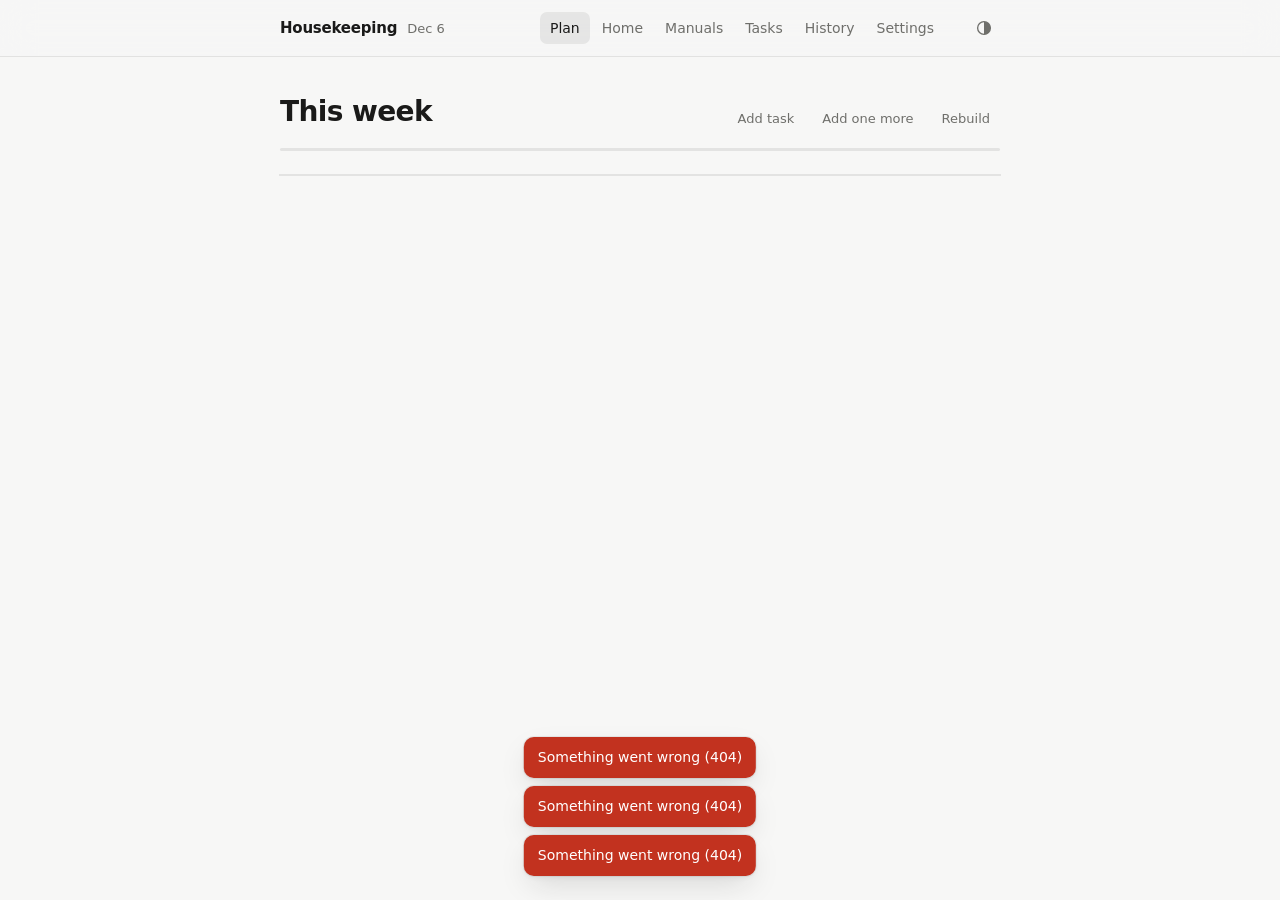
==== commit dcfe0c08: "Harden 0.1.0 after review; add one-off tasks with deadlines Security - Compose publishes the port on" ====
--- a/static/index.html
+++ b/static/index.html
@@ -69,6 +69,7 @@
         <p class="page-sub" id="plan-sub"></p>
       </div>
       <div class="actions no-print">
+        <button class="btn quiet small" id="plan-add">Add task</button>
         <button class="btn quiet small" id="plan-more">Add one more</button>
         <button class="btn quiet small" id="plan-regen">Rebuild</button>
       </div>
@@ -114,7 +115,7 @@
     <div class="page-head">
       <div>
         <h1>Tasks</h1>
-        <p class="page-sub">The recurring jobs your plan is built from.</p>
+        <p class="page-sub">The recurring jobs and one-off tasks your plan is built from.</p>
       </div>
       <div class="actions">
         <button class="btn secondary small" id="guide-open">Import a checklist</button>
@@ -132,6 +133,10 @@
     <div id="paused-wrap" hidden>
       <h2 class="section-title">Paused</h2>
       <ul class="list" id="paused-list"></ul>
+    </div>
+    <div id="finished-wrap" hidden>
+      <h2 class="section-title">Done <span class="count" id="finished-count"></span></h2>
+      <ul class="list" id="finished-list"></ul>
     </div>
   </section>
 
@@ -178,6 +183,12 @@
   <form id="asset-form" class="modal-body">
     <h2 id="asset-dialog-title">Add item</h2>
     <div class="form-grid">
+      <label class="span2 dropzone scan" id="scan-zone">
+        <img id="scan-preview" alt="" hidden>
+        <span id="scan-text"><strong>Scan a label</strong><br>Take a photo of the model and serial sticker, or the item itself</span>
+        <input type="file" id="scan-file" accept="image/*">
+      </label>
+      <p class="hint span2" id="scan-result" hidden></p>
       <input type="hidden" id="asset-id">
       <label>Kind
         <select id="asset-category">
@@ -271,13 +282,16 @@
       <label class="span2">Title <input id="task-title" required placeholder="Replace HVAC filter"></label>
       <label class="span2">Notes <input id="task-description" placeholder="How, or why it matters"></label>
       <label>For <select id="task-asset"></select></label>
-      <label>Repeats
+      <label>Schedule
         <select id="task-recurrence">
+          <option value="once">One time</option>
           <option value="interval">Every few days</option>
           <option value="seasonal">Yearly, in certain months</option>
           <option value="mileage">By mileage</option>
         </select>
       </label>
+      <label data-rec="once">Deadline <input id="task-due" type="date" aria-describedby="task-due-hint"></label>
+      <p class="hint span2" id="task-due-hint" data-rec="once">Optional. It joins your plan the week before.</p>
       <label data-rec="interval mileage">Every (days) <input id="task-interval" type="number" min="1" inputmode="numeric" placeholder="90"></label>
       <label data-rec="seasonal">Months <input id="task-months" placeholder="10,11"></label>
       <label data-rec="mileage">Every (miles) <input id="task-mileage" type="number" min="1" inputmode="numeric" placeholder="5000"></label>
@@ -293,7 +307,7 @@
   </form>
 </dialog>
 
-<div class="toasts" id="toasts" aria-live="polite"></div>
+<div class="toasts" id="toasts" popover="manual" aria-live="polite"></div>
 
 <script src="/static/app.js"></script>
 </body>
--- a/static/style.css
+++ b/static/style.css
@@ -143,6 +143,10 @@
 .dropzone.compact { min-height: 52px; }
 .dropzone:focus-within, .dropzone.drag { color: var(--ink); box-shadow: 0 0 0 1px var(--accent); }
 .dropzone.has-file { color: var(--ink); background: color-mix(in srgb, var(--done) 10%, transparent); }
+.dropzone.scan { justify-content: flex-start; text-align: left; line-height: 1.4; }
+.dropzone.scan strong { color: var(--ink); font-weight: 600; }
+.dropzone.scan img { width: 48px; height: 48px; flex: none; border-radius: var(--radius-sm); object-fit: cover; }
+.dropzone.scan.busy { pointer-events: none; }
 .dropzone input { position: absolute; inset: 0; height: 100%; opacity: 0; cursor: pointer; }
 
 /* ---------- lists: one surface, hairline-separated rows ---------- */
@@ -236,7 +240,8 @@
 .modal .form-actions { margin-top: 4px; }
 
 /* ---------- toasts: enter and leave along the same path ---------- */
-.toasts { position: fixed; z-index: 60; left: 50%; bottom: calc(24px + var(--nav-h) + env(safe-area-inset-bottom, 0px)); translate: -50% 0; display: grid; justify-items: center; gap: 8px; width: max-content; max-width: calc(100% - 32px); pointer-events: none; }
+/* A manual popover, so toasts can sit above an open dialog (both live in the top layer). */
+.toasts { position: fixed; z-index: 60; inset: auto; margin: 0; padding: 0; border: 0; background: none; color: inherit; overflow: visible; left: 50%; bottom: calc(24px + var(--nav-h) + env(safe-area-inset-bottom, 0px)); translate: -50% 0; display: grid; justify-items: center; gap: 8px; width: max-content; max-width: calc(100% - 32px); pointer-events: none; }
 .toast { padding: 10px 14px; border-radius: var(--radius); background: var(--primary); color: var(--primary-ink); box-shadow: var(--ring-raised); font-size: 0.875rem; pointer-events: auto; transition: opacity 200ms ease, transform 300ms var(--ease-out); }
 @starting-style { .toast { opacity: 0; transform: translateY(12px); } }
 .toast.leaving { opacity: 0; transform: translateY(12px); transition-duration: 150ms; }
@@ -263,8 +268,6 @@
   .row-actions .status { margin-left: 0; order: -1; flex-basis: 100%; }
   .about .row { grid-template-columns: 110px minmax(0, 1fr); }
   /* Phones: a row's secondary actions appear when you tap the row, instead of crowding every row. */
-  .row .reveal { display: none; }
-  .row:focus-within .reveal { display: inline-flex; }
   .row:focus { outline: none; }
   .suggestion-foot { justify-content: flex-end; }
   .suggestion-foot label { flex-basis: 100%; }
@@ -275,8 +278,12 @@
 }
 
 /* Reduced motion: keep the fades that explain state, drop movement. */
+/* Hidden visually rather than with display: none, so keyboard users can still Tab to them, which reveals them. */
+@media (max-width: 720px) and (not ((hover: hover) and (pointer: fine))) {
+  .row:not(:focus-within) .reveal { position: absolute; width: 1px; height: 1px; padding: 0; margin: -1px; overflow: hidden; clip-path: inset(50%); white-space: nowrap; }
+}
 @media (max-width: 720px) and (hover: hover) and (pointer: fine) {
-  .row:hover .reveal { display: inline-flex; }
+  .row:not(:focus-within):not(:hover) .reveal { position: absolute; width: 1px; height: 1px; padding: 0; margin: -1px; overflow: hidden; clip-path: inset(50%); white-space: nowrap; }
 }
 @media (prefers-reduced-motion: reduce) {
   .modal, .modal[open], .toast, .toast.leaving { transform: none !important; }
